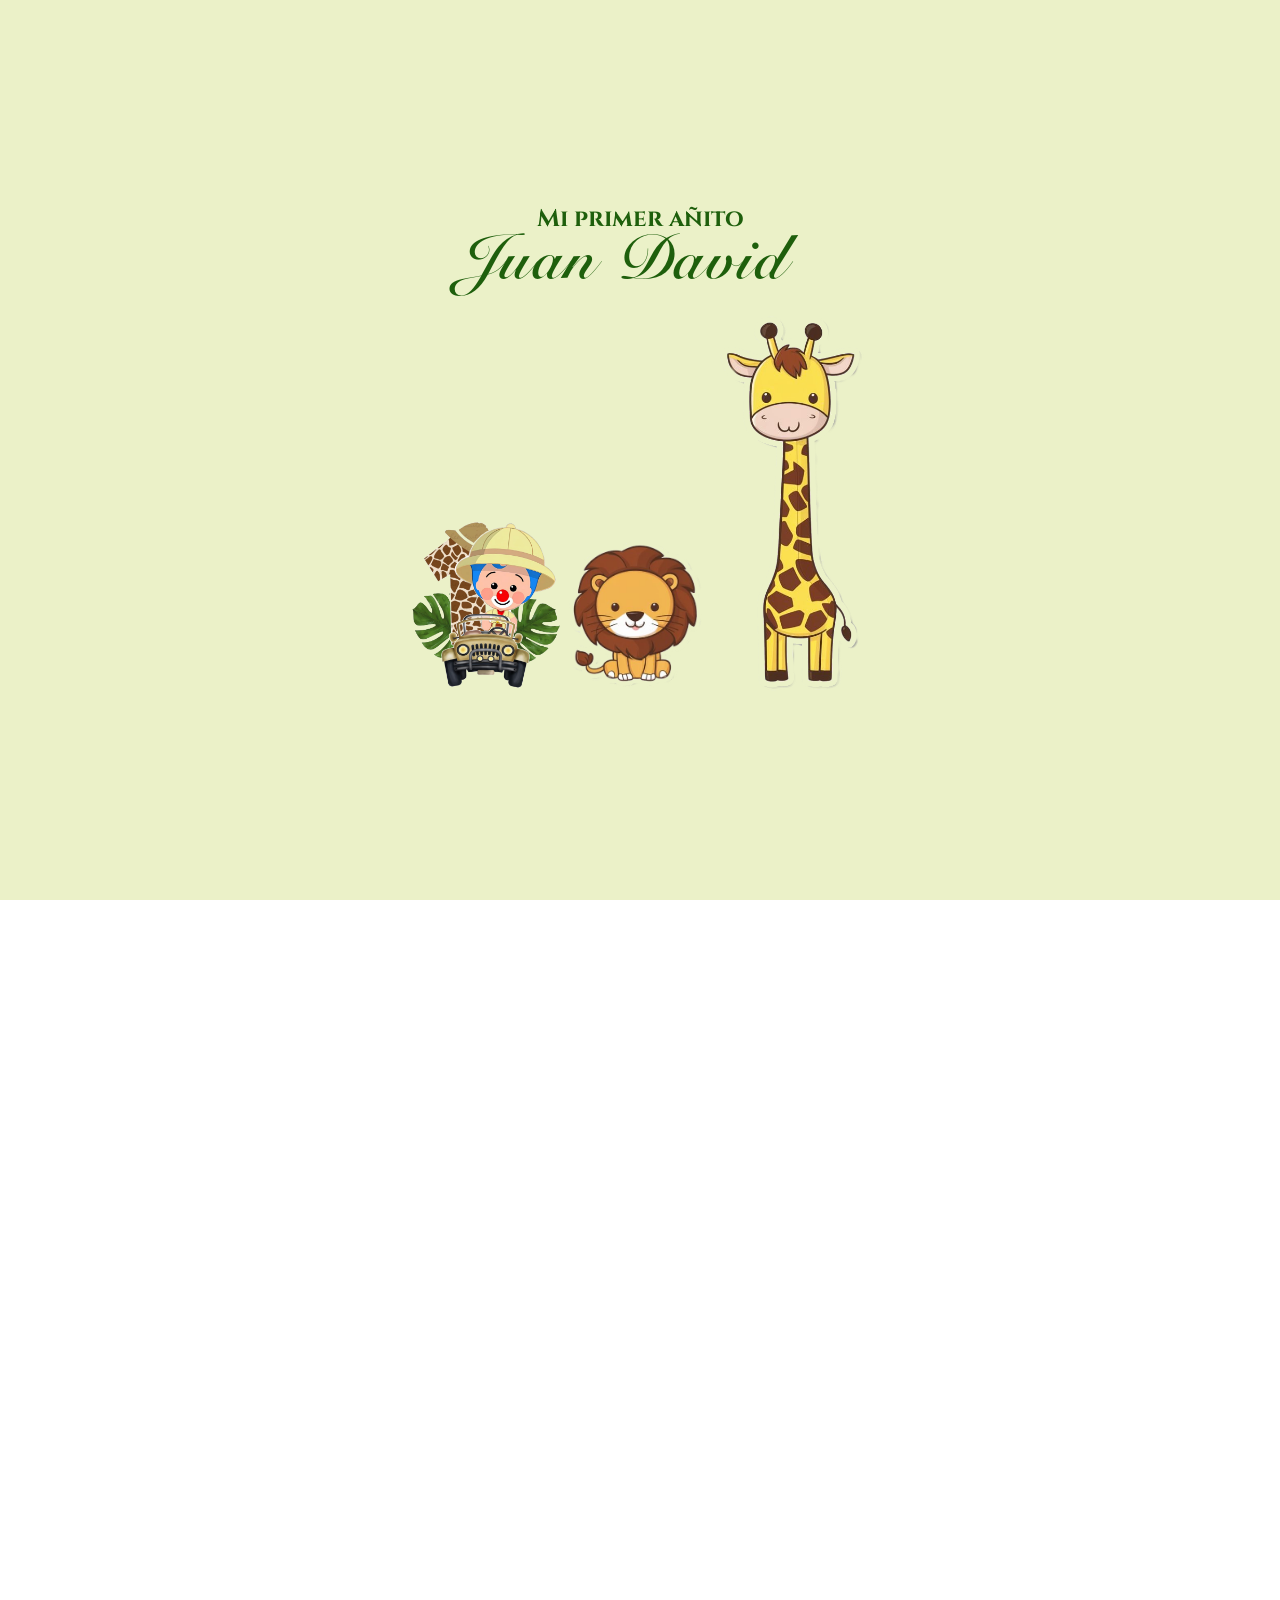
==== index.html @ 3edb8c0e "Personaliza invitacion para Juan David" ====
<!DOCTYPE html>
<html lang="es">

<head>
    <meta charset="UTF-8" />
    <meta name="viewport" content="width=device-width, initial-scale=1.0" />
    <title>Mi primer añito Juan David</title>
    <link rel="stylesheet" href="styles.css" />
    <link rel="icon" type="image/x-icon" href="favicon.ico" />

    <!-- Google Fonts -->
    <link
        href="https://fonts.googleapis.com/css2?family=Cinzel&family=Herr+Von+Muellerhoff&family=Roboto:wght@300;400&display=swap"
        rel="stylesheet" />

    <!-- Open Graph Meta -->
    <meta property="og:title" content="Mi primer añito Juan David">
    <meta property="og:description" content="¡Te invito a celebrar mi primer añito el sábado 12 de setiembre!">
    <meta property="og:image" content="./assets/1.jpg">
    <meta property="og:type" content="website">
</head>

<body>
    <style>
        /* Ocultar el contenido principal al cargar */
        #content {
            display: none;
        }

        /* Estilo del contenedor del loader */
        #loader {
            display: flex;
            flex-direction: column;
            justify-content: center;
            align-items: center;
            position: fixed;
            top: 0;
            left: 0;
            width: 100%;
            height: 100%;
            background-color: #ebf1c8;
            /* Cambia el color si es necesario */
            z-index: 9999;
        }

        .loader1 {
            margin-top: -120px;
        }
    </style>
    <div id="loader" style="text-align: center;">
        <div style="margin-bottom: 75px;">
            <h1 class="subtitle" style="color: rgb(30, 95, 12); margin-bottom: -18px;">Mi primer añito</h1>
            <h1 class="title" style="color: rgb(30, 95, 12);">Juan David</h1>
        </div>
        <div class="loader1">
            <img src="assets/1.png" alt="Cargando..." style="width: 150px; margin: auto; margin-top: 45px;" />
            <img src="assets/leon.png" alt="Cargando..." style="width: 150px; margin: auto; margin-top: 45px;" />
            <img src="assets/jirafa.png" alt="Cargando..." style="width: 150px; margin: auto; margin-top: 45px;" />
        </div>
    </div>
    <script>
        window.addEventListener('load', function () {
            // Mantén el loader visible durante un tiempo fijo
            setTimeout(function () {
                // Oculta el loader
                document.getElementById('loader').style.display = 'none';
                // Muestra el contenido principal
                document.getElementById('content').style.display = 'block';
            }, 3000); // 3000 milisegundos = 3 segundos
        });
    </script>
    <script>
        const createFireflies = (count, isBackground = false) => {
            const group = [];

            for (let i = 0; i < count; i++) {
                const el = document.createElement('div');
                el.classList.add('firefly');
                el.classList.add(isBackground ? 'background-firefly' : 'foreground-firefly');
                document.body.appendChild(el);

                group.push({
                    el,
                    x: Math.random() * window.innerWidth,
                    y: Math.random() * window.innerHeight,
                    dx: (Math.random() - 0.5) * (isBackground ? 0.3 : 0.7),
                    dy: (Math.random() - 0.5) * (isBackground ? 0.3 : 0.7),
                    scale: isBackground
                        ? Math.random() * 0.3 + 0.3
                        : Math.random() * 0.5 + 0.7,
                    opacity: isBackground
                        ? Math.random() * 0.3 + 0.2
                        : Math.random() * 0.5 + 0.5,
                    speedFactor: isBackground ? 0.5 : 1
                });
            }

            return group;
        };

        const backgroundFlies = createFireflies(30, true);
        const foregroundFlies = createFireflies(30, false);
        const fireflies = [...backgroundFlies, ...foregroundFlies];

        let scrollY = 0;
        window.addEventListener('scroll', () => {
            scrollY = window.scrollY;
        });

        window.addEventListener('touchstart', (e) => {
            const touchX = e.touches[0].clientX;
            const touchY = e.touches[0].clientY;

            fireflies.forEach(f => {
                const dx = f.x - touchX;
                const dy = f.y - touchY;
                const dist = Math.sqrt(dx * dx + dy * dy);
                if (dist < 150) {
                    f.dx += dx / dist * 0.5;
                    f.dy += dy / dist * 0.5;
                }
            });
        });

        function animate() {
            fireflies.forEach(f => {
                f.x += f.dx * f.speedFactor;
                f.y += f.dy * f.speedFactor + scrollY * 0.0005;

                // Rebote de bordes
                if (f.x < 0 || f.x > window.innerWidth) f.dx *= -1;
                if (f.y < 0 || f.y > window.innerHeight) f.dy *= -1;

                f.el.style.transform = `translate(${f.x}px, ${f.y}px) scale(${f.scale})`;
                f.el.style.opacity = `${f.opacity + Math.sin(Date.now() * 0.002 + f.x) * 0.2}`;
            });

            requestAnimationFrame(animate);
        }

        animate();
    </script>
    <div id="content">

        <section class="section">
            <h1 class="title reveal" id="jireh">Juan David</h1>
            <div class="main-animals-container show">
                <img src="assets/leon.png" alt="León" class="animal animal-leon" />
                <img src="assets/jirafa.png" alt="Jirafa" class="animal animal-jirafa" />
                <img src="assets/1.png" alt="Plin Plin en camioneta" class="main-image animal-main" id="BW" />
            </div>

            <div class="camino-container">
                <img src="assets/camino.png" alt="León" class="camino" />
            </div>

            <style>
                .main-animals-container {
                    position: relative;
                    width: 320px;
                    height: 270px;
                    margin: 0 auto 10px auto;
                    display: flex;
                    align-items: flex-end;
                    justify-content: center;
                    pointer-events: none;
                }

                .main-animals-container img {
                    position: absolute;
                    opacity: 0;
                    transition:
                        opacity 0.8s cubic-bezier(.4, 1.6, .6, 1),
                        transform 1.2s cubic-bezier(.4, 1.6, .6, 1);
                    will-change: opacity, transform;
                }

                .animal-leon {
                    left: 0;
                    bottom: 10px;
                    width: 120px;
                    z-index: 1;
                    transform: translateY(40px) scale(0.92) rotate(-7deg);
                    transition-delay: 0.1s;
                }

                .animal-jirafa {
                    right: 0;
                    bottom: 10px;
                    width: 120px;
                    z-index: 1;
                    transform: translateY(40px) scale(0.92) rotate(7deg);
                    transition-delay: 0.2s;
                }

                .animal-main {
                    left: 50%;
                    transform: translate(-50%, 40px) scale(0.98);
                    width: 160px;
                    z-index: 2;
                    transition-delay: 0.35s;
                }

                .main-animals-container.show .animal-leon,
                .main-animals-container.show .animal-jirafa,
                .main-animals-container.show .animal-main {
                    opacity: 1;
                    transform: translateY(0) scale(1) rotate(0);
                }

                /* Animaciones en bucle */
                .main-animals-container.show .animal-leon {
                    animation: leonPerseguir 4s ease-in-out infinite;
                }

                .main-animals-container.show .animal-jirafa {
                    animation: jirafaPerseguir 4s ease-in-out infinite;
                }

                .main-animals-container.show .animal-main {
                    animation: camionetaRebote 2.6s ease-in-out infinite;
                }

                /* Keyframes */
                @keyframes leonPerseguir {

                    0%,
                    100% {
                        transform: translate(0, 0) scale(1) rotate(0);
                    }

                    50% {
                        transform: translate(30px, 0) scale(1) rotate(0);
                    }
                }

                @keyframes jirafaPerseguir {

                    0%,
                    100% {
                        transform: translate(0, 0) scale(1) rotate(0);
                    }

                    50% {
                        transform: translate(-30px, 0) scale(1) rotate(0);
                    }
                }

                @keyframes camionetaRebote {

                    0%,
                    100% {
                        transform: translate(-50%, 0) scale(1);
                    }

                    50% {
                        transform: translate(-50%, -5px) scale(1.02);
                    }
                }
            </style>
            <p class="subtitle reveal-left"> ¡Mi primer añito!</p>
            <p class="subtitle reveal-left" style="padding-inline: 50px;">TU PRESENCIA ES ALTAMENTE APRECIADA EN ESTE MOMENTO TAN ESPECIAL.</p>
            <p class="subtitle reveal-left" style="margin-bottom: 0px;">Sábado 12 de setiembre de 2026.</p>
            <div id="countdown" class="countdown-timer subtitle reveal-left">
                <div class="countdown-circle">
                    <div class="countdown-segment">
                        <span id="days" class="countdown-number">00</span>
                        <span class="countdown-label">Días</span>
                    </div>
                    <div class="countdown-segment">
                        <span id="hours" class="countdown-number">00</span>
                        <span class="countdown-label">Horas</span>
                    </div>
                    <div class="countdown-segment">
                        <span id="minutes" class="countdown-number">00</span>
                        <span class="countdown-label">Min</span>
                    </div>
                    <div class="countdown-segment">
                        <span id="seconds" class="countdown-number">00</span>
                        <span class="countdown-label">Seg</span>
                    </div>
                </div>
            </div>
            <script>
                function updateCountdownElegant() {
                    const targetDate = new Date("2026-09-12T15:00:00-05:00").getTime();
                    const now = new Date().getTime();
                    const difference = targetDate - now;

                    if (difference <= 0) {
                        document.getElementById("countdown").innerHTML = "<span style='color:#b37e34;font-weight:bold;'>¡Ya comenzó la celebración!</span>";
                        return;
                    }

                    const days = Math.floor(difference / (1000 * 60 * 60 * 24));
                    const hours = Math.floor((difference % (1000 * 60 * 60 * 24)) / (1000 * 60 * 60));
                    const minutes = Math.floor((difference % (1000 * 60 * 60)) / (1000 * 60));
                    const seconds = Math.floor((difference % (1000 * 60)) / 1000);

                    document.getElementById("days").textContent = days.toString().padStart(2, '0');
                    document.getElementById("hours").textContent = hours.toString().padStart(2, '0');
                    document.getElementById("minutes").textContent = minutes.toString().padStart(2, '0');
                    document.getElementById("seconds").textContent = seconds.toString().padStart(2, '0');
                }
                updateCountdownElegant();
                setInterval(updateCountdownElegant, 1000);
            </script>
        </section>

        <div class="card">
            <h1 class="title reveal">Mi primer añito</h1>
            <p class="subtitle reveal-left" style="padding-inline: 30px;">“Hace un año nuestras vidas cambiaron para
                siempre. Llegaste pequeñito, pero llenaste nuestros corazones de un amor inmenso. Hoy celebramos tu
                primer año de vida y queremos que seas parte de este momento tan especial.”</p>
        </div>

        <div class="container">
            <img src="assets/1.jpg" alt="Juan David sonriendo después de su primer corte de cabello" class="caminoimg image-reveal" />
        </div>
        <div class="container">
            <img src="assets/2.jpg" alt="Juan David sonriendo" class="caminoimg reveal-left" />
        </div>
        <div class="container">
            <img src="assets/3.jpg" alt="Juan David sentado y sonriendo" class="caminoimg reveal-right" />
        </div>
        <div class="container">
            <img src="assets/4.jpg" alt="Juan David en el estadio" class="caminoimg image-reveal" />
        </div>

        <style>
            .container {
                position: relative;
                width: 80%;
                height: 450px;
                margin-block: 25px;
                overflow: hidden;
                border-radius: 25px;
                display: flex;
                flex-direction: column;
                margin-inline: auto;
            }

            .caminoimg {
                position: absolute;
                top: 0;
                left: 0;
                width: 100%;
                height: 100%;
                object-fit: cover;
            }
        </style>

        <img src="./assets/perlas.png" alt="Rosa decorativa" id="di" class="decorative-rose reveal" />
        <section class="section">
            <h1 class="title reveal">Mis papis</h1>
            <p class="subtitle reveal-left">Mami: Katherine<br><br>Papi: Adrian</p>
        </section>
        <img src="./assets/animales.png" alt="Rosa decorativa" class="decorative-rose reveal" />
        <section class="section">
            <h1 class="title reveal">Celebración</h1>
            <p class="subtitle reveal-left">03:00 PM</p>
            <p class="text">La celebración se llevará a cabo el sábado 12 de setiembre de 2026 a las 3:00 PM en
                Loma del Pilar 322, Santiago de Surco.
            </p>
        </section>
        <img src="./assets/lu.png" alt="Rosa decorativa" class="decorative-rose reveal" />
        <div class="subtitle reveal-left" style="text-align: center;">
            ¡LOS ESPERAMOS PARA CELEBRAR MI CUMPLEAÑOS!
        </div>

        <div class="header">
            <div class="text" style="text-align: center;">Confirma tu asistencia</div>
            <div class="svg-accept">
                <svg version="1.0" xmlns="http://www.w3.org/2000/svg" width="200px" height="200px"
                    viewBox="0 0 512.000000 512.000000" preserveAspectRatio="xMidYMid meet">

                    <g transform="translate(0.000000,512.000000) scale(0.100000,-0.100000)" fill="#ebe99b"
                        stroke="none">
                        <path d="M745 5102 c-62 -21 -114 -60 -150 -111 -55 -80 -55 -85 -55 -717 l0
            -583 -259 -187 c-147 -106 -264 -197 -270 -211 -8 -17 -11 -432 -11 -1436 0
            -1219 2 -1421 15 -1470 48 -185 187 -324 372 -372 86 -23 4260 -23 4346 0 185
            48 324 187 372 372 13 49 15 250 15 1464 0 942 -3 1416 -10 1436 -8 22 -70 73
            -270 217 l-259 187 -3 602 c-3 592 -3 603 -24 648 -28 60 -93 125 -153 153
            l-46 21 -1100 3 c-815 2 -1107 -1 -1128 -9 -37 -16 -57 -46 -57 -87 0 -41 13
            -68 43 -84 17 -10 256 -14 1114 -18 l1093 -5 27 -28 28 -27 2 -1003 3 -1002
            -611 -498 -610 -497 -157 113 c-86 63 -177 126 -202 140 -139 79 -341 79 -480
            0 -25 -14 -116 -77 -202 -140 l-157 -113 -610 497 -611 498 3 1002 2 1003 28
            27 27 28 308 5 c319 5 340 8 362 50 13 24 13 76 0 101 -25 46 -50 49 -372 49
            -261 -1 -310 -3 -353 -18z m-205 -1872 l0 -211 -99 81 c-55 45 -117 96 -137
            114 l-37 32 133 97 c73 53 134 97 136 97 2 0 4 -95 4 -210z m4189 106 l124
            -90 -37 -32 c-20 -18 -82 -69 -137 -114 l-99 -81 0 211 c0 166 3 210 13 204 6
            -4 68 -48 136 -98z m-3127 -1440 c103 -83 187 -153 187 -156 0 -4 -1542 -1123
            -1575 -1143 -12 -7 -14 187 -14 1217 l0 1225 608 -496 c334 -273 691 -564 794
            -647z m3316 -690 l-3 -616 -792 572 c-436 315 -792 575 -792 578 0 3 357 295
            792 650 l792 645 3 -607 c1 -333 1 -884 0 -1222z m-2241 744 c23 -10 430 -299
            904 -642 l861 -623 -517 -5 -517 -5 -29 -33 c-38 -42 -38 -82 0 -124 l29 -33
            664 -5 663 -5 73 -53 c39 -30 72 -59 72 -66 0 -26 -73 -96 -128 -123 l-57 -28
            -2135 0 -2135 0 -57 28 c-55 27 -128 97 -128 123 0 13 2129 1557 2188 1588 74
            38 169 40 249 6z" />
                        <path d="M2955 669 c-74 -43 -73 -140 4 -179 72 -37 159 47 127 123 -7 18 -20
            38 -29 45 -22 18 -78 24 -102 11z" />
                        <path d="M1735 5111 c-60 -25 -79 -110 -35 -156 61 -65 170 -23 170 65 0 70
            -70 117 -135 91z" />
                        <path d="M2390 4565 c-413 -75 -729 -385 -814 -797 -21 -100 -21 -286 0 -386
            62 -301 250 -554 513 -690 120 -62 195 -88 313 -107 117 -19 199 -19 316 0
            415 68 740 381 826 797 21 100 21 286 0 386 -51 248 -179 453 -380 609 -62 48
            -205 122 -291 152 -145 49 -333 63 -483 36z m312 -199 c307 -60 535 -266 630
            -566 20 -65 23 -96 23 -225 0 -168 -15 -236 -80 -366 -147 -292 -483 -473
            -803 -432 -330 43 -583 255 -684 573 -20 65 -23 96 -23 225 0 129 3 160 23
            225 109 345 411 575 764 579 42 1 109 -5 150 -13z" />
                        <path d="M2955 3949 c-19 -6 -113 -93 -282 -261 l-253 -253 -112 112 c-62 62
            -124 116 -139 121 -61 23 -129 -27 -129 -95 0 -33 13 -50 168 -205 167 -167
            167 -168 212 -168 l45 0 307 308 c290 289 308 309 308 343 0 66 -62 115 -125
            98z" />
                    </g>
                </svg>
            </div>
            <div class="divider1"></div>
        </div>
        <div class="personal" style="margin-top: 50px;">
            <div class="section-title title" id="passes-title" style="margin-bottom: 25px;">Pase</div>
            <h1 class="footer subtitle" id="name"
                style="text-align: center; font-size:30px; font-weight: bold; margin-block: 5px;"></h1>
            <div class="footer subtitle reveal-left" style="margin-bottom: 5px;">
                Tenemos Reservado <br>
            </div>
            <p id="passnumbers" class="subtitle reveal-left">1</p>
            <div class="footer text" id="places-text" style="margin-top:10px">
                Lugar
            </div>
        </div>
        <script>
            document.addEventListener('DOMContentLoaded', function () {
                // Obtener información de la URL
                const urlParams = window.location.search;

                if (urlParams) {
                    // Quitar el '?' del inicio
                    const paramsString = urlParams.substring(1);

                    // Decodificar los parámetros de la URL
                    const decodedParams = decodeURIComponent(paramsString);

                    // Dividir por guiones
                    const parts = decodedParams.split('-');

                    // Si hay suficientes partes (nombre, apellido, número)
                    if (parts.length >= 3) {
                        const firstName = parts[0];
                        const lastName = parts[1];
                        const numPasses = parts[2];

                        // Actualizar el contenido de la página
                        document.getElementById('name').textContent = `${firstName} ${lastName}`;
                        document.getElementById('passnumbers').textContent = numPasses;

                        // Cambiar singular/plural según el número
                        if (numPasses === "1") {
                            document.getElementById('passes-title').textContent = "Pase";
                            document.getElementById('places-text').textContent = "Lugar";
                        } else {
                            document.getElementById('passes-title').textContent = "Pases";
                            document.getElementById('places-text').textContent = "Lugares";
                        }
                    }
                }
            });
        </script>
        <style>
            #passnumbers {
                border: 3px solid #ebe99b;
                text-align: center;
                padding-inline: 50px;
                font-size: 80px;
                margin: 15px;
            }

            .personal {
                display: flex;
                justify-items: center;
                align-items: center;
                flex-direction: column;
            }
        </style>
    </div>
    <img src="./assets/lagarto.png" alt="Rosa decorativa" class="decorative-rose reveal" />

    <div class="totens">
        <section class="section">
            <h1 class="title reveal">Regalos</h1>
            <div><svg width="100px" height="200px" viewBox="0 0 24 24" fill="none" xmlns="http://www.w3.org/2000/svg">
                    <g id="SVGRepo_bgCarrier" stroke-width="0"></g>
                    <g id="SVGRepo_tracerCarrier" stroke-linecap="round" stroke-linejoin="round"></g>
                    <g id="SVGRepo_iconCarrier">
                        <path
                            d="M12 7V20M12 7H8.46429C7.94332 7 7.4437 6.78929 7.07533 6.41421C6.70695 6.03914 6.5 5.53043 6.5 5C6.5 4.46957 6.70695 3.96086 7.07533 3.58579C7.4437 3.21071 7.94332 3 8.46429 3C11.2143 3 12 7 12 7ZM12 7H15.5357C16.0567 7 16.5563 6.78929 16.9247 6.41421C17.293 6.03914 17.5 5.53043 17.5 5C17.5 4.46957 17.293 3.96086 16.9247 3.58579C16.5563 3.21071 16.0567 3 15.5357 3C12.7857 3 12 7 12 7ZM5 12H19V17.8C19 18.9201 19 19.4802 18.782 19.908C18.5903 20.2843 18.2843 20.5903 17.908 20.782C17.4802 21 16.9201 21 15.8 21H8.2C7.07989 21 6.51984 21 6.09202 20.782C5.71569 20.5903 5.40973 20.2843 5.21799 19.908C5 19.4802 5 18.9201 5 17.8V12ZM4.6 12H19.4C19.9601 12 20.2401 12 20.454 11.891C20.6422 11.7951 20.7951 11.6422 20.891 11.454C21 11.2401 21 10.9601 21 10.4V8.6C21 8.03995 21 7.75992 20.891 7.54601C20.7951 7.35785 20.6422 7.20487 20.454 7.10899C20.2401 7 19.9601 7 19.4 7H4.6C4.03995 7 3.75992 7 3.54601 7.10899C3.35785 7.20487 3.20487 7.35785 3.10899 7.54601C3 7.75992 3 8.03995 3 8.6V10.4C3 10.9601 3 11.2401 3.10899 11.454C3.20487 11.6422 3.35785 11.7951 3.54601 11.891C3.75992 12 4.03995 12 4.6 12Z"
                            stroke="#ebe99b" stroke-width="2" stroke-linecap="round" stroke-linejoin="round"></path>
                    </g>
                </svg>
            </div>
            <p class="text">Aprecio cada gesto de cariño en este día tan especial. Si desean hacerme un regalo, pueden
                elegir el detalle que prefieran. Todo será
                recibido con mucha
                alegría y gratitud.
            </p>
            <!-- <img src="./assets/qr.jpeg" alt="Rosa decorativa" class="qr decorative-rose reveal" /> -->
        </section>
        <div class="toten2">
            <svg class="anim-fiesta" xmlns="http://www.w3.org/2000/svg" viewBox="0 0 130 130" width="130" height="130"
                preserveAspectRatio="xMidYMid meet">
                <defs>
                    <clipPath id="__lottie_element_36">
                        <rect width="130" height="130" x="0" y="0"></rect>
                    </clipPath>
                </defs>
                <g clip-path="url(#__lottie_element_36)">
                    <g transform="matrix(1,0,0,1,4.901298522949219,11.877037048339844)" opacity="0.7761166198485527"
                        style="display: block;">
                        <g opacity="1" transform="matrix(1,0,0,1,75.55999755859375,23.030000686645508)">
                            <path stroke-linecap="round" stroke-linejoin="miter" fill-opacity="0" stroke-miterlimit="10"
                                stroke="#cc8e30" stroke-opacity="1" stroke-width="3.531"
                                d=" M9.35200023651123,-2.2809998989105225 C9.166999816894531,-2.8489999771118164 8.673999786376953,-3.26200008392334 8.083000183105469,-3.3480000495910645 C8.083000183105469,-3.3480000495910645 3.4709999561309814,-4.019999980926514 3.4709999561309814,-4.019999980926514 C3.4709999561309814,-4.019999980926514 1.4149999618530273,-8.197999954223633 1.4149999618530273,-8.197999954223633 C0.9570000171661377,-8.97700023651123 -0.04600000008940697,-9.236000061035156 -0.824999988079071,-8.777000427246094 C-1.0640000104904175,-8.63599967956543 -1.2630000114440918,-8.437999725341797 -1.4049999713897705,-8.197999954223633 C-1.4049999713897705,-8.197999954223633 -3.4709999561309814,-4.019999980926514 -3.4709999561309814,-4.019999980926514 C-3.4709999561309814,-4.019999980926514 -8.083000183105469,-3.3480000495910645 -8.083000183105469,-3.3480000495910645 C-8.942000389099121,-3.2239999771118164 -9.536999702453613,-2.427999973297119 -9.413000106811523,-1.5700000524520874 C-9.36299991607666,-1.2280000448226929 -9.204000473022461,-0.9120000004768372 -8.956999778747559,-0.6700000166893005 C-8.956999778747559,-0.6700000166893005 -5.619999885559082,2.5829999446868896 -5.619999885559082,2.5829999446868896 C-5.619999885559082,2.5829999446868896 -6.406000137329102,7.176000118255615 -6.406000137329102,7.176000118255615 C-6.557000160217285,8.029999732971191 -5.986999988555908,8.845000267028809 -5.131999969482422,8.996000289916992 C-4.788000106811523,9.057000160217285 -4.433000087738037,9.001999855041504 -4.125,8.83899974822998 C-4.125,8.83899974822998 0.0010000000474974513,6.663000106811523 0.0010000000474974513,6.663000106811523 C0.0010000000474974513,6.663000106811523 4.125999927520752,8.833000183105469 4.125999927520752,8.833000183105469 C4.894000053405762,9.237000465393066 5.8429999351501465,8.940999984741211 6.247000217437744,8.17300033569336 C6.4079999923706055,7.867000102996826 6.464000225067139,7.515999794006348 6.406000137329102,7.176000118255615 C6.406000137329102,7.176000118255615 5.619999885559082,2.5829999446868896 5.619999885559082,2.5829999446868896 C5.619999885559082,2.5829999446868896 8.956000328063965,-0.6700000166893005 8.956000328063965,-0.6700000166893005 C9.383999824523926,-1.0889999866485596 9.538000106811523,-1.7130000591278076 9.35200023651123,-2.2809998989105225z">
                            </path>
                        </g>
                    </g>
                    <g transform="matrix(1,0,0,1,-12.5,-20)" opacity="1" style="display: block;">
                        <g opacity="1" transform="matrix(1,0,0,1,56.909000396728516,38.75400161743164)">
                            <path stroke-linecap="round" stroke-linejoin="miter" fill-opacity="0" stroke-miterlimit="10"
                                stroke="#cc8e30" stroke-opacity="1" stroke-width="3.531"
                                d=" M5.057000160217285,0 C5.057000160217285,2.7929999828338623 2.7929999828338623,5.057000160217285 0,5.057000160217285 C-2.7929999828338623,5.057000160217285 -5.057000160217285,2.7929999828338623 -5.057000160217285,0 C-5.057000160217285,-2.7920000553131104 -2.7929999828338623,-5.057000160217285 0,-5.057000160217285 C2.7929999828338623,-5.057000160217285 5.057000160217285,-2.7920000553131104 5.057000160217285,0z">
                            </path>
                        </g>
                    </g>
                    <g transform="matrix(1,0,0,1,1.6558074951171875,2.271503448486328)" opacity="0.4720528386105976"
                        style="display: block;">
                        <g opacity="1" transform="matrix(1,0,0,1,98.23699951171875,85.31300354003906)">
                            <path stroke-linecap="round" stroke-linejoin="miter" fill-opacity="0" stroke-miterlimit="10"
                                stroke="#cc8e30" stroke-opacity="1" stroke-width="3.531"
                                d=" M5.057000160217285,0 C5.057000160217285,2.7929999828338623 2.7929999828338623,5.057000160217285 0,5.057000160217285 C-2.7929999828338623,5.057000160217285 -5.057000160217285,2.7929999828338623 -5.057000160217285,0 C-5.057000160217285,-2.7929999828338623 -2.7929999828338623,-5.057000160217285 0,-5.057000160217285 C2.7929999828338623,-5.057000160217285 5.057000160217285,-2.7929999828338623 5.057000160217285,0z">
                            </path>
                        </g>
                    </g>
                    <g transform="matrix(1,0,0,1,9.500003814697266,4.5)" opacity="0.7761166198485527"
                        style="display: block;">
                        <g opacity="1" transform="matrix(1,0,0,1,85.64399719238281,46.60100173950195)">
                            <path stroke-linecap="round" stroke-linejoin="miter" fill-opacity="0" stroke-miterlimit="10"
                                stroke="#cc8e30" stroke-opacity="1" stroke-width="3.531"
                                d=" M-0.9639999866485596,-0.871999979019165 C-0.9639999866485596,-0.871999979019165 0.9639999866485596,0.871999979019165 0.9639999866485596,0.871999979019165">
                            </path>
                        </g>
                        <g opacity="1" transform="matrix(1,0,0,1,91.30599975585938,43.941001892089844)">
                            <path stroke-linecap="round" stroke-linejoin="miter" fill-opacity="0" stroke-miterlimit="10"
                                stroke="#cc8e30" stroke-opacity="1" stroke-width="3.531"
                                d=" M-0.04399999976158142,-1.7879999876022339 C-0.04399999976158142,-1.7879999876022339 0.04399999976158142,1.7879999876022339 0.04399999976158142,1.7879999876022339">
                            </path>
                        </g>
                        <g opacity="1" transform="matrix(1,0,0,1,0,0)">
                            <path stroke-linecap="round" stroke-linejoin="miter" fill-opacity="0" stroke-miterlimit="10"
                                stroke="#cc8e30" stroke-opacity="1" stroke-width="3.531"
                                d=" M91.3479995727539,58.45899963378906 C91.3479995727539,58.45899963378906 91.3479995727539,61.78499984741211 91.3479995727539,61.78499984741211">
                            </path>
                        </g>
                        <g opacity="1" transform="matrix(1,0,0,1,96.86199951171875,57.849998474121094)">
                            <path stroke-linecap="round" stroke-linejoin="miter" fill-opacity="0" stroke-miterlimit="10"
                                stroke="#cc8e30" stroke-opacity="1" stroke-width="3.531"
                                d=" M-1.1540000438690186,-1.1349999904632568 C-1.1540000438690186,-1.1349999904632568 1.1540000438690186,1.1349999904632568 1.1540000438690186,1.1349999904632568">
                            </path>
                        </g>
                        <g opacity="1" transform="matrix(1,0,0,1,0,0)">
                            <path stroke-linecap="round" stroke-linejoin="miter" fill-opacity="0" stroke-miterlimit="10"
                                stroke="#cc8e30" stroke-opacity="1" stroke-width="3.531"
                                d=" M97.88800048828125,52.356998443603516 C97.88800048828125,52.356998443603516 100.50399780273438,52.356998443603516 100.50399780273438,52.356998443603516">
                            </path>
                        </g>
                        <g opacity="1" transform="matrix(1,0,0,1,96.9729995727539,46.66899871826172)">
                            <path stroke-linecap="round" stroke-linejoin="miter" fill-opacity="0" stroke-miterlimit="10"
                                stroke="#cc8e30" stroke-opacity="1" stroke-width="3.531"
                                d=" M-1.003000020980835,0.9779999852180481 C-1.003000020980835,0.9779999852180481 1.003000020980835,-0.9779999852180481 1.003000020980835,-0.9779999852180481">
                            </path>
                        </g>
                    </g>
                    <g transform="matrix(1,0,0,1,9.500003814697266,4.5)" opacity="1" style="display: block;">
                        <g opacity="1" transform="matrix(1,0,0,1,69.16699981689453,74.1520004272461)">
                            <path stroke-linecap="round" stroke-linejoin="miter" fill-opacity="0" stroke-miterlimit="10"
                                stroke="#cc8e30" stroke-opacity="1" stroke-width="3.531"
                                d="  M-17.038000106811523,2.071000099182129 C-17.038000106811523,2.071000099182129 2.2160000801086426,-4.184999942779541 13.038000106811523,2.184999942779541">
                            </path>
                        </g>
                    </g>
                    <g transform="matrix(1,0,0,1,9.500003814697266,4.5)" opacity="1" style="display: block;">
                        <g opacity="1" transform="matrix(1,0,0,1,72.7030029296875,60.55099868774414)">
                            <path stroke-linecap="round" stroke-linejoin="miter" fill-opacity="0" stroke-miterlimit="10"
                                stroke="#cc8e30" stroke-opacity="1" stroke-width="3.531"
                                d=" M-17.339000701904297,8.194999694824219 C-17.339000701904297,8.194999694824219 17.339000701904297,-8.194999694824219 17.339000701904297,-8.194999694824219">
                            </path>
                        </g>
                    </g>
                    <g transform="matrix(1,0,0,1,9.500003814697266,4.5)" opacity="1" style="display: block;">
                        <g opacity="1"
                            transform="matrix(-0.9933285713195801,0.11531856656074524,-0.11531856656074524,-0.9933285713195801,53.858001708984375,59.505001068115234)">
                            <path stroke-linecap="round" stroke-linejoin="miter" fill-opacity="0" stroke-miterlimit="10"
                                stroke="#cc8e30" stroke-opacity="1" stroke-width="3.531"
                                d=" M8.631999969482422,-7.672999858856201 C8.631999969482422,-7.672999858856201 -6.659999847412109,5.920000076293945 -8.460000038146973,7.519999980926514">
                            </path>
                        </g>
                    </g>
                    <g transform="matrix(1,0,0,1,9.500003814697266,4.5)" opacity="1" style="display: block;">
                        <g opacity="1" transform="matrix(1,0,0,1,43.04600143432617,48.16999816894531)">
                            <path stroke-linecap="round" stroke-linejoin="miter" fill-opacity="0" stroke-miterlimit="10"
                                stroke="#cc8e30" stroke-opacity="1" stroke-width="3.531"
                                d=" M-0.4359999895095825,-17.263999938964844 C-0.4359999895095825,-17.263999938964844 4.620999813079834,-2.7899999618530273 -4.620999813079834,17.263999938964844">
                            </path>
                        </g>
                    </g>
                    <g transform="matrix(0.9204199910163879,0,0,0.8299999833106995,8.79580020904541,24.540000915527344)"
                        opacity="1" style="display: block;">
                        <g opacity="1" transform="matrix(1,0,0,1,47.23099899291992,67.61399841308594)">
                            <path stroke-linecap="round" stroke-linejoin="miter" fill-opacity="0" stroke-miterlimit="10"
                                stroke="#cc8e30" stroke-opacity="1" stroke-width="3.531"
                                d=" M-15.63599967956543,-22.611000061035156 C-15.63599967956543,-22.611000061035156 -27.988000869750977,-24.674999237060547 -21.011999130249023,-10.725000381469727 C-21.011999130249023,-10.725000381469727 -8.109000205993652,18.570999145507812 17.177000045776367,23.628000259399414 C17.177000045776367,23.628000259399414 27.988000869750977,24.674999237060547 21.542999267578125,11.519000053405762">
                            </path>
                        </g>
                        <g opacity="1" transform="matrix(1,0,0,1,33.63600158691406,79.23300170898438)">
                            <path stroke-linecap="round" stroke-linejoin="miter" fill-opacity="0" stroke-miterlimit="10"
                                stroke="#cc8e30" stroke-opacity="1" stroke-width="3.531"
                                d=" M-15.468999862670898,-18.809999465942383 C-15.468999862670898,-18.809999465942383 -12.083000183105469,10.090999603271484 15.468999862670898,18.809999465942383">
                            </path>
                        </g>
                        <g opacity="1" transform="matrix(1,0,0,1,20.20199966430664,92.8290023803711)">
                            <path stroke-linecap="round" stroke-linejoin="miter" fill-opacity="0" stroke-miterlimit="10"
                                stroke="#cc8e30" stroke-opacity="1" stroke-width="3.531"
                                d=" M-4.409999847412109,-13.758999824523926 C-4.409999847412109,-13.758999824523926 -6.888000011444092,7.829999923706055 6.888000011444092,13.758999824523926">
                            </path>
                        </g>
                        <g opacity="1" transform="matrix(1,0,0,1,37.63999938964844,102.40299987792969)">
                            <path stroke-linecap="round" stroke-linejoin="miter" fill-opacity="0" stroke-miterlimit="10"
                                stroke="rgb(175,133,102)" stroke-opacity="1" stroke-width="10"
                                d=" M-26.767000198364258,-2.0920000076293945 C-26.767000198364258,-2.0920000076293945 -29.382999420166016,11.16100025177002 -29.382999420166016,11.16100025177002 C-29.382999420166016,11.16100025177002 29.382999420166016,-11.16100025177002 29.382999420166016,-11.16100025177002">
                            </path>
                        </g>
                    </g>
                </g>
            </svg>
            <p class="subtitle reveal-left">Confirmar<br>Asistencia</p>
        </div>
        <div class="toten2a"><a target="_blank" class="b2"
                href="https://api.whatsapp.com/send?phone=51983466060&amp;text=Hola,%20confirmo%20mi%20asistencia%20al%20primer%20a%C3%B1ito%20de%20Juan%20David%20el%20s%C3%A1bado%2012%20de%20setiembre.%20Mi%20nombre%20y%20apellido%20es:%20">Confirmar</a>
        </div>
    </div>
    <div class="totens">
        <div class="toten3"><svg version="1.0" xmlns="http://www.w3.org/2000/svg" width="80px" height="80px"
                viewBox="0 0 1280.000000 1280.000000" preserveAspectRatio="xMidYMid meet">
                <metadata>
                    Created by potrace 1.15, written by Peter Selinger 2001-2017
                </metadata>
                <g transform="translate(0.000000,1280.000000) scale(0.100000,-0.100000)" fill="#ebe99b" stroke="none">
                    <path d="M6335 12360 c-516 -49 -1002 -220 -1425 -502 -175 -116 -281 -200
       -419 -333 -193 -185 -350 -375 -478 -579 -474 -754 -590 -1678 -313 -2516 26
       -80 241 -676 478 -1325 1892 -5186 2434 -6670 2436 -6672 2 -2 204 547 449
       1219 245 673 890 2440 1433 3928 542 1488 1004 2757 1026 2820 328 963 133
       2036 -516 2840 -100 125 -313 336 -446 443 -441 355 -936 572 -1505 658 -157
       23 -560 34 -720 19z m498 -1415 c381 -67 721 -314 901 -654 158 -301 190 -666
       85 -986 -153 -465 -564 -804 -1051 -865 -295 -37 -607 38 -861 207 -95 63
       -249 213 -320 310 -238 331 -301 753 -172 1140 65 195 159 347 305 493 184
       185 418 308 673 355 102 18 333 18 440 0z" />
                </g>
            </svg>
            <p class="vendimiatext subtitle reveal-left">Ubicación</p>
        </div>
        <div class="toten3a"><a class="b2" href="https://www.google.com/maps/search/?api=1&amp;query=Loma%20del%20Pilar%20322%2C%20Santiago%20de%20Surco%2C%20Per%C3%BA" target="_blank">¿Cómo
                llegar?</a>
        </div>
        <img src="./assets/rana.png" alt="Rosa decorativa" id="rana" class="decorative-rose reveal"
            style="margin-top: 25px;" />
    </div>
    <div id="ron"> Desarrollado con <span class="heartfooter">♡</div>
    <footer>
        <div class="footergitfclick">
            <p>
                por <a href="https://www.facebook.com/giftclickbo" target="_blank" id="footerlink">
                    <svg xmlns="http://www.w3.org/2000/svg" width="933" height="533" fill="none" viewBox="0 0 933 533"
                        id="svggiftclick">
                        <path fill="#80310a"
                            d="M369.803 254.18H157.219A17.254 17.254 0 0 1 140 236.959v-12.18a17.255 17.255 0 0 1 17.219-17.221h212.584a17.255 17.255 0 0 1 17.219 17.221v12.18a17.254 17.254 0 0 1-17.219 17.221Zm-212.602-35.253a5.886 5.886 0 0 0-5.886 5.887v12.145a5.888 5.888 0 0 0 5.886 5.887h212.602a5.886 5.886 0 0 0 5.887-5.887v-12.18a5.888 5.888 0 0 0-5.887-5.887l-212.602.035Z" />
                        <path fill="#80310a"
                            d="M258.629 216.847c-1.235 0-2.461-.203-3.63-.599-23.652-8.003-52.627-21.575-56.275-40.77-1.762-9.183 2.379-18.067 12.231-26.44 9.852-8.372 19.281-10.928 28.023-7.667 18.294 6.804 26.789 37.738 30.702 62.503a11.234 11.234 0 0 1-6.354 11.925 11.225 11.225 0 0 1-4.679 1.048h-.018Zm-.158-11.21 5.604-.899-5.604.899ZM231.593 151.4c-3.877 0-8.336 2.116-13.306 6.311-6.521 5.517-9.341 10.769-8.424 15.634 1.956 10.294 20.567 22.58 48.572 32.08-4.653-29.312-13.606-49.777-23.405-53.425a9.799 9.799 0 0 0-3.437-.6Z" />
                        <path fill="#80310a"
                            d="M270.014 216.847a11.225 11.225 0 0 1-11.032-12.973c3.895-24.677 12.337-55.682 30.701-62.503 8.812-3.243 18.171-.67 28.023 7.668 9.852 8.337 13.976 17.238 12.231 26.439-3.648 19.195-32.622 32.767-56.274 40.77a11.319 11.319 0 0 1-3.649.599Zm27.054-65.447a9.803 9.803 0 0 0-3.437.6c-9.799 3.648-18.77 24.095-23.405 53.425 28.023-9.5 46.616-21.786 48.573-32.08.916-4.865-1.904-10.117-8.425-15.634-4.97-4.195-9.429-6.311-13.306-6.311ZM406.021 348.005c0-8.813.635-15.441 2.009-19.671 3.702-11.422 13.324-17.45 26.437-17.45 12.795 0 22.101 6.134 25.59 15.335.318.74.212 1.269-.423 1.586l-11.314 4.759c-.741.212-1.269 0-1.481-.529a13.48 13.48 0 0 0-12.337-7.403c-6.027 0-9.834 2.644-11.526 8.038-.74 2.327-1.163 7.403-1.163 15.335 0 7.932.423 13.114 1.163 15.44 1.692 5.288 5.604 7.932 11.738 7.932 5.498 0 10.151-2.749 11.526-7.403a26.44 26.44 0 0 0 .846-7.05.56.56 0 0 0-.635-.635h-9.728c-.74 0-1.058-.317-1.058-1.058v-10.152c0-.741.318-1.058 1.058-1.058h24.674c.74 0 1.057.317 1.057 1.058v5.922c.193 5.45-.4 10.9-1.762 16.181-3.525 11.422-13.43 17.979-26.225 17.979-13.113 0-22.735-6.028-26.437-17.45-1.374-4.266-2.009-10.893-2.009-19.706ZM475.179 324.632c-.74 0-1.057-.317-1.057-1.057v-10.471c0-.74.317-1.057 1.057-1.057h12.69c.74 0 1.057.317 1.057 1.057v10.471c0 .74-.317 1.057-1.057 1.057h-12.69Zm0 59.33c-.74 0-1.057-.317-1.057-1.057v-49.001c0-.741.317-1.058 1.057-1.058h12.69c.74 0 1.057.317 1.057 1.058v49.071c0 .74-.317 1.058-1.057 1.058l-12.69-.071ZM505.211 383.962c-.74 0-1.058-.317-1.058-1.057v-38.602a.556.556 0 0 0-.16-.474.558.558 0 0 0-.474-.16h-3.172c-.741 0-1.058-.318-1.058-1.058v-8.813c0-.741.317-1.058 1.058-1.058h3.172a.57.57 0 0 0 .474-.16.558.558 0 0 0 .16-.474v-2.433c0-12.338 5.711-17.626 17.977-17.626h5.816c.741 0 1.058.317 1.058 1.057v9.942c0 .74-.317 1.057-1.058 1.057h-3.278c-4.653 0-5.816 1.164-5.816 5.5v2.538a.57.57 0 0 0 .16.474.562.562 0 0 0 .475.16h8.354c.74 0 1.057.318 1.057 1.058v8.813c0 .74-.317 1.058-1.057 1.058h-8.354a.57.57 0 0 0-.475.16.556.556 0 0 0-.16.474v38.602c0 .74-.317 1.058-1.057 1.058l-12.584-.036ZM555.44 384.597c-11.738 0-16.285-5.182-16.285-17.027v-23.267a.556.556 0 0 0-.16-.474.558.558 0 0 0-.474-.16h-3.173c-.74 0-1.057-.318-1.057-1.058v-8.813c0-.741.317-1.058 1.057-1.058h3.173a.558.558 0 0 0 .61-.378.557.557 0 0 0 .024-.256v-13.749c0-.74.318-1.057 1.058-1.057h12.584c.74 0 1.057.317 1.057 1.057v13.749a.57.57 0 0 0 .378.61.57.57 0 0 0 .256.024h6.557c.74 0 1.057.317 1.057 1.058v8.813c0 .74-.317 1.058-1.057 1.058h-6.557a.557.557 0 0 0-.474.16.57.57 0 0 0-.16.474v22.632c0 3.808 1.269 5.077 4.653 5.077h2.538c.74 0 1.057.317 1.057 1.057v10.47c0 .741-.317 1.058-1.057 1.058h-5.605ZM571.408 348.004c0-8.989.634-15.546 2.009-19.388 3.807-11.528 12.901-17.627 25.59-17.627 12.161 0 20.938 5.817 25.062 15.97.317.634.212 1.057-.529 1.269l-11.526 5.182a.951.951 0 0 1-1.48-.529c-2.327-5.393-6.134-8.143-11.421-8.143a10.397 10.397 0 0 0-10.786 7.932c-.74 2.432-1.163 7.509-1.163 15.44 0 7.932.423 13.008 1.163 15.441a10.4 10.4 0 0 0 10.786 7.932c5.287 0 9.094-2.75 11.421-8.144a.95.95 0 0 1 1.48-.528l11.526 5.182c.741.211.846.634.529 1.269-4.124 10.153-12.901 15.969-25.062 15.969-12.689 0-21.783-6.134-25.59-17.626-1.375-4.054-2.009-10.611-2.009-19.601ZM649.554 384.597c-11.315 0-15.862-4.865-15.862-16.287v-55.206c0-.74.317-1.057 1.058-1.057h12.689c.74 0 1.058.317 1.058 1.057v54.043c0 3.278 1.48 4.865 4.441 4.865h2.221c.74 0 1.057.317 1.057 1.057v10.47c0 .741-.317 1.058-1.057 1.058h-5.605ZM667.108 324.632c-.74 0-1.058-.317-1.058-1.057v-10.471c0-.74.318-1.057 1.058-1.057h12.689c.741 0 1.058.317 1.058 1.057v10.471c0 .74-.317 1.057-1.058 1.057h-12.689Zm0 59.33c-.74 0-1.058-.317-1.058-1.057v-49.001c0-.741.318-1.058 1.058-1.058h12.689c.741 0 1.058.317 1.058 1.058v49.071c0 .74-.317 1.058-1.058 1.058l-12.689-.071ZM693.227 370.637a48.211 48.211 0 0 1 0-24.536c2.961-9.412 11.103-14.489 22.101-14.489a22.704 22.704 0 0 1 19.387 9.624 1.054 1.054 0 0 1 .208.785 1.048 1.048 0 0 1-.42.696l-9.2 6.028a1.061 1.061 0 0 1-1.265.104 1.063 1.063 0 0 1-.321-.316 9.682 9.682 0 0 0-8.142-4.441 7.454 7.454 0 0 0-7.931 5.499 40.933 40.933 0 0 0 0 17.626 7.453 7.453 0 0 0 7.931 5.464 9.676 9.676 0 0 0 8.142-4.442 1.06 1.06 0 0 1 1.586-.211l9.2 6.028a1.048 1.048 0 0 1 .42.696 1.045 1.045 0 0 1-.208.785 22.704 22.704 0 0 1-19.387 9.624c-10.998-.036-19.14-5.112-22.101-14.524ZM778.141 383.962a1.751 1.751 0 0 1-.948-.296 1.751 1.751 0 0 1-.638-.761l-11.421-20.623-5.287 6.557v14.101c0 .74-.317 1.058-1.058 1.058H746.1c-.74 0-1.058-.318-1.058-1.058v-69.8c0-.741.318-1.058 1.058-1.058h12.689c.741 0 1.058.317 1.058 1.058v38.778l14.699-18.085a2.548 2.548 0 0 1 2.009-1.058h13.535a.619.619 0 0 1 .423 1.058l-15.65 18.085 17.871 30.987c.211.423.106 1.057-.529 1.057h-14.064ZM359.564 242.828H168.639a21.874 21.874 0 0 0-21.854 21.857v106.234a21.868 21.868 0 0 0 21.854 21.856h190.925a21.868 21.868 0 0 0 21.854-21.856V264.614a21.872 21.872 0 0 0-21.854-21.786ZM334.89 351.301l16.937 30.194h-9.359l-15.139-29.666a7.478 7.478 0 0 0-5.288-3.983 7.624 7.624 0 0 0-1.374-.124 7.456 7.456 0 0 0-5.164 2.045l-4.776 4.354v-48.42l34.138 34.372h-3.525a7.528 7.528 0 0 0-6.398 3.779 7.525 7.525 0 0 0-.035 7.431l-.017.018Zm35.142 19.618a10.577 10.577 0 0 1-5.816 9.394l-16.302-29.065 6.168-.106a7.524 7.524 0 0 0 7.332-8.99 7.522 7.522 0 0 0-2.044-3.842l-46.987-47.309a7.523 7.523 0 0 0-12.865 5.288v66.31a7.526 7.526 0 0 0 12.601 5.57l7.473-6.804 10.222 20.041H168.639a10.575 10.575 0 0 1-10.574-10.576V264.526a10.575 10.575 0 0 1 10.574-10.576h190.925a10.576 10.576 0 0 1 10.574 10.576l-.106 106.393Z" />
                        <path fill="#80310a"
                            d="m356.303 378.551-17.377-30.97a1.624 1.624 0 0 1 .009-1.603 1.625 1.625 0 0 1 1.383-.811l11.015-.194a1.624 1.624 0 0 0 1.482-1.01 1.625 1.625 0 0 0-.354-1.758l-41.223-41.51a1.626 1.626 0 0 0-1.78-.37 1.627 1.627 0 0 0-1.005 1.516v58.167a1.617 1.617 0 0 0 .967 1.484 1.617 1.617 0 0 0 1.747-.285l9.799-8.937a1.63 1.63 0 0 1 1.383-.399 1.623 1.623 0 0 1 1.155.857l14.664 28.749h16.108l1.34-.705a1.626 1.626 0 0 0 .687-2.221Z" />
                    </svg>
                </a>
            </p>
        </div>
        <br>
        <p class="footnumber">Invitaciones virtuales <br> <br>+51 967707229</p>
    </footer>
    </div>
    </div>


</body>
<script>
    const observer = new IntersectionObserver((entries) => {
        entries.forEach((entry) => {
            if (entry.isIntersecting) {
                entry.target.classList.add("active");
            } else {
                entry.target.classList.remove("active"); // opcional para repetir animación
            }
        });
    }, { threshold: 0.1 });

    // Animaciones para textos
    document.querySelectorAll('.reveal, .reveal-left, .reveal-right').forEach((el) => {
        observer.observe(el);
    });

    // Animaciones para imágenes con efecto reveal
    document.querySelectorAll('.image-reveal').forEach((el, index) => {
        el.style.setProperty('--delay', `${index * 0.8}s`);
        observer.observe(el);
    });
</script>
<div id="music-player-bar">
    <div id="player-content">
        <div id="track-info">
            <div id="track-title">Mi Canción</div>
            <div id="track-controls">
                <button id="play-btn" style="padding-right: -8px !important;">
                    <svg viewBox="0 0 24 24" width="24" height="24" stroke="currentColor" fill="none">
                        <polygon points="5 3 19 12 5 21 5 3"></polygon>
                    </svg>
                </button>
                <button id="pause-btn" style="padding-right: 5px !important;">
                    <svg viewBox="0 0 24 24" width="24" height="24" stroke="currentColor" fill="none">
                        <line x1="10" y1="4" x2="10" y2="20"></line>
                        <line x1="18" y1="4" x2="18" y2="20"></line>
                    </svg>
                </button>
            </div>
        </div>
        <div id="progress-container">
            <div id="progress-bar">
                <div id="progress-current"></div>
            </div>
            <div id="time-display">00:00</div>
        </div>
    </div>
</div>
<style>
    #music-player-bar {

        position: fixed;
        bottom: 0;
        left: 0;
        right: 0;
        width: 95%;
        background: rgba(62, 123, 15, 0.55);
        backdrop-filter: blur(10px);
        -webkit-backdrop-filter: blur(10px);
        border-top: 1px solid rgba(255, 255, 255, 0.1);
        color: #fff;
        padding: 7px 0px;
        z-index: 1000;
        font-family: 'Helvetica Neue', Arial, sans-serif;
        border-radius: 40px;
        margin: 3%;
        box-shadow: 0 -10px 30px rgba(0, 0, 0, 0.15);
    }

    #player-content {
        max-width: 800px;
        margin: 5px auto;
        display: flex;
        flex-direction: column;
        gap: 5px;
        padding: 0 40px;
    }

    #track-info {
        display: flex;
        justify-content: space-between;
        align-items: center;
    }

    #track-title {
        font-size: 18px;
        font-weight: 500;
        letter-spacing: 0.5px;
        position: relative;
        padding-left: 28px;
    }

    #track-title::before {
        content: "♪";
        position: absolute;
        left: 0;
        top: 50%;
        transform: translateY(-50%);
        font-size: 24px;
        color: #ffffff;
    }

    #track-controls {
        display: flex;
        align-items: center;
        margin-right: 2px;
    }

    #play-btn,
    #pause-btn {
        background: rgba(255, 255, 255, 0.1);
        border: none;
        border-radius: 50%;
        width: 48px;
        height: 48px;
        display: flex;
        align-items: center;
        justify-content: center;
        cursor: pointer;
        transition: all 0.3s ease;
        color: white;
        stroke-width: 1.5;
    }

    #play-btn:hover,
    #pause-btn:hover {
        background: rgba(255, 255, 255, 0.2);
        transform: scale(1.05);
    }

    #play-btn svg,
    #pause-btn svg {
        width: 22px;
        height: 22px;
    }

    /* Invertimos la visualización inicial */
    #play-btn {
        display: none;
    }

    #pause-btn {
        display: flex;
    }

    #progress-container {
        display: flex;
        align-items: center;
        gap: 15px;
    }

    #progress-bar {
        flex-grow: 1;
        height: 4px;
        background-color: rgba(255, 255, 255, 0.2);
        border-radius: 2px;
        position: relative;
        cursor: pointer;
    }

    #progress-current {
        position: absolute;
        left: 0;
        top: 0;
        height: 100%;
        width: 0%;
        background-color: #ffffff;
        border-radius: 2px;
        transition: width 0.1s linear;
    }

    #time-display {
        font-size: 14px;
        font-weight: 300;
        min-width: 50px;
        text-align: center;
    }

    @media (min-width: 768px) {
        #player-content {
            flex-direction: row;
            gap: 20px;
        }

        #track-info {
            width: 40%;
        }

        #progress-container {
            width: 60%;
        }
    }
</style>
<script>
    // Crear el elemento de audio
    const audioPlayer = new Audio('./assets/music.mp3');
    // Configurar para autoplay
    audioPlayer.autoplay = true;
    let isPlaying = true;

    // Función para iniciar la reproducción automáticamente
    function initPlayer() {
        // Intentar reproducir automáticamente
        audioPlayer.play().then(() => {
            // Si se reproduce con éxito
            isPlaying = true;
            document.getElementById('play-btn').style.display = 'none';
            document.getElementById('pause-btn').style.display = 'flex';
            updateProgress();
        }).catch(error => {
            // Si falla el autoplay (políticas de navegador)
            console.log("Autoplay prevented:", error);
            isPlaying = false;
            document.getElementById('play-btn').style.display = 'flex';
            document.getElementById('pause-btn').style.display = 'none';
        });
    }

    // Iniciar cuando la página se carga
    window.addEventListener('load', initPlayer);

    document.getElementById('play-btn').addEventListener('click', function () {
        // Reproducir la canción
        audioPlayer.play();
        isPlaying = true;
        document.getElementById('play-btn').style.display = 'none';
        document.getElementById('pause-btn').style.display = 'flex';

        // Iniciar actualización de progreso
        updateProgress();
    });

    document.getElementById('pause-btn').addEventListener('click', function () {
        // Pausar la canción
        audioPlayer.pause();
        isPlaying = false;
        document.getElementById('pause-btn').style.display = 'none';
        document.getElementById('play-btn').style.display = 'flex';
    });

    // Actualizar la barra de progreso y el tiempo
    function updateProgress() {
        if (isPlaying) {
            const progressBar = document.getElementById('progress-current');
            const timeDisplay = document.getElementById('time-display');

            // Actualizar cada 100ms
            const progressInterval = setInterval(function () {
                if (!isPlaying) {
                    clearInterval(progressInterval);
                    return;
                }

                // Calcular porcentaje de progreso
                const percentage = (audioPlayer.currentTime / audioPlayer.duration) * 100;
                progressBar.style.width = percentage + '%';

                // Formatear y mostrar tiempo
                const minutes = Math.floor(audioPlayer.currentTime / 60);
                const seconds = Math.floor(audioPlayer.currentTime % 60);
                timeDisplay.textContent =
                    (minutes < 10 ? '0' + minutes : minutes) + ':' +
                    (seconds < 10 ? '0' + seconds : seconds);

                // Si termina la canción
                if (audioPlayer.ended) {
                    // Al terminar, empezar de nuevo
                    audioPlayer.currentTime = 0;
                    audioPlayer.play();
                }
            }, 100);
        }
    }

    // Permitir clic en la barra de progreso
    document.getElementById('progress-bar').addEventListener('click', function (e) {
        const progressBar = document.getElementById('progress-bar');
        const rect = progressBar.getBoundingClientRect();
        const x = e.clientX - rect.left;
        const width = rect.width;
        const percentage = (x / width);

        // Actualizar posición de reproducción
        audioPlayer.currentTime = percentage * audioPlayer.duration;

        // Actualizar visualmente
        document.getElementById('progress-current').style.width = (percentage * 100) + '%';

        // Actualizar tiempo
        const minutes = Math.floor(audioPlayer.currentTime / 60);
        const seconds = Math.floor(audioPlayer.currentTime % 60);
        document.getElementById('time-display').textContent =
            (minutes < 10 ? '0' + minutes : minutes) + ':' +
            (seconds < 10 ? '0' + seconds : seconds);
    });

    // Actualizar cuando la canción se carga
    audioPlayer.addEventListener('loadedmetadata', function () {
        const minutes = Math.floor(audioPlayer.duration / 60);
        const seconds = Math.floor(audioPlayer.duration % 60);
        document.getElementById('time-display').textContent =
            (minutes < 10 ? '0' + minutes : minutes) + ':' +
            (seconds < 10 ? '0' + seconds : seconds);
    });
</script>

</html>
---- styles.css ----
/* Fuentes y Reset */
@import url("https://fonts.googleapis.com/css2?family=Cinzel&family=Herr+Von+Muellerhoff&family=Roboto:wght@300;400&display=swap");

* {
  margin: 0;
  padding: 0;
  box-sizing: border-box;
}

@font-face {
  font-family: "Snell Bold";
  src: url("./SnellBT-Bold\ .otf") format("opentype");
  font-weight: bold;
  font-style: normal;
}

.countdown-timer {
  display: flex;
  justify-content: center;
  align-items: center;
  margin: 30px 0 10px 0;
}

.countdown-circle {
  display: flex;
  gap: 18px;
  background: linear-gradient(135deg, #80310a 60%, #ede99f 100%);
  border-radius: 40px;
  padding: 18px 32px;
  box-shadow: 0 4px 24px 0 rgba(29, 38, 67, 0.18), 0 1.5px 0 #cc986b inset;
  border: 2.5px solid #ebe99e;
}

.camino-container {
  width: 100%;
}

.camino {
  width: 100%;
  position: relative;
  z-index: -1;
  margin-top: -600px;
}

.countdown-segment {
  display: flex;
  flex-direction: column;
  align-items: center;
  min-width: 60px;
}

.countdown-number {
  font-family: "Cinzel", serif;
  font-size: 2.2rem;
  color: #fff;
  font-weight: bold;
  letter-spacing: 1px;
  text-shadow: 0 2px 8px #b37e34cc, 0 1px 0 #fff2;
}

.countdown-label {
  font-family: "Roboto", sans-serif;
  font-size: 1rem;
  color: #ece89e;
  margin-top: 2px;
  letter-spacing: 0.5px;
  text-shadow: 0 1px 0 #fff2;
}

.qr {
  border-radius: 15px;
}

a[href^="tel"] {
  pointer-events: none;
  cursor: default;
  text-decoration: none;
  color: inherit;
  background-color: rgba(255, 255, 255, 0);
}

#Footer_group_1_,
[id^="PinkFlowerGroup"],
[id^="BaseGroup"] path,
[id^="LeafGroup"] path,
path[id^="Stroke"],
g[id^="BudGroup"] g[id^="BudGroup"] g[id^="Bud"],
#Bud8_1_,
#Bud10_1_,
#Bud23_1_,
#Bud26_1_,
[id^="Dots"],
[id^="Flourish"] {
  visibility: hidden;
}

/* Ocultar barra de desplazamiento en todos los navegadores */
::-webkit-scrollbar {
  display: none;
}

/* Para Firefox */
html {
  scrollbar-width: none;
}

body,
html {
  height: 100%;
  font-family: "Roboto", sans-serif;
  overflow-x: hidden;
  /*background-color: #fdf6f0;*/
  /*! width: 440px; */
  margin: auto;
}

body {
  background: linear-gradient(to bottom, #043d18 0%, #556419 100%);
  margin: 0;
  overflow-x: hidden;
  position: relative;
  min-height: 100vh;
  max-width: 625px;
  margin: auto;
}

#jireh {
  font-size: 4em;
  margin-block: 55px;
}
/* Marco fijo PNG */
.frame {
  position: fixed;
  top: 0;
  left: 0;
  width: 100vw;
  height: 100vh;
  background: url("./assets/perla.png") no-repeat center center;
  background-size: cover;
  z-index: 1000;
  pointer-events: none; /* para permitir clics en contenido */
  box-shadow: 21px 62px 23px rgba(0, 0, 0, 0.3); /* sombra al marco */
  filter: drop-shadow(-33px 6px 35px #00000096);
}

/* Contenido Scrollable detrás del marco */
.content {
  position: relative;
  padding: 100px 20px;
  max-width: 600px;
  margin: 0 auto;
  z-index: 1;
  padding: 39px;
  margin-top: 35px;
  /*! margin-bottom: 150px; */
}

/* Secciones internas */
.section {
  margin-bottom: 50px;
  text-align: center;
}

/* Títulos */
.title {
  font-family: "Snell Bold", "Herr Von Muellerhoff", cursive;
  font-size: 64px;
  color: #ebe99b;
  margin-bottom: 10px;
  text-align: center;
}

.subtitle {
  font-family: "Cinzel", serif;
  font-size: 24px;
  color: #fff;
  margin-bottom: 40px;
}

.quote-image {
  width: 70%;
  max-width: 600px;
  height: auto;
  /*! box-shadow: 0 10px 20px rgba(0, 0, 0, 0.2); */
  border-radius: 10px;
  margin-bottom: 35px;
}

.bible-quote {
  text-align: center;
  padding: 60px 20px;
}

.text {
  font-size: 18px;
  line-height: 1.6;
  color: #f0eb99;
  font-family: "roboto", sans-serif;
  font-weight: 200;
}

.decorative-rose1 {
  display: block;
  margin: -40px auto 30px auto;
  width: 300px;
  height: auto;
}

.decorative-rose {
  display: block;
  margin: 20px auto 10px auto;
  width: 175px;
  height: auto;
}

.decorative-perl {
  display: block;
  margin: -40px auto 30px auto;
  width: 300px;
  height: auto;
}

.ad {
  margin-top: -120px !important;
  position: relative;
  z-index: 2;
}

.fra {
  width: 120%;
  position: relative;
  margin-left: -30px;
}

.overlay {
  position: fixed;
  top: 0;
  left: 0;
  width: 100%;
  height: 100%;
  background: #938885;
  clip-path: polygon(
    0 0,
    100% 0,
    100% 100%,
    0 100%,
    0 0%,
    10% 0%,
    10% 95%,
    90% 95%,
    90% 5%,
    0 5%
  );
  pointer-events: none;
}

.vestimenta-container {
  display: flex;
  align-items: center;
  justify-content: center;
  flex-direction: column;
  max-width: 500px;
  margin: auto;
  color: #ebe99b;
}

.item {
  display: flex;
  align-items: center;
  text-align: left;
  margin-bottom: 15px;
}

.icono svg {
  width: 40px;
  height: auto;
  margin-right: 25px;
}

.rol {
  font-size: 15px;
  margin: 0;
  line-height: 1.4;
}

.rol small {
  font-size: 12px;
}

.svg-accept > svg {
  width: 100px;
}
.svg-accept {
  text-align: center;
}

.totens {
  display: flex;
  grid-template-columns: 1fr 1fr;
  width: auto;
  justify-items: center;
  align-items: center;
  gap: 20px;
  text-align: center;
  margin-bottom: 50px;
  flex-direction: column;
}

.b2 {
  text-align: center;
}

a {
  text-decoration: none;
  color: white;
  background-color: #80310a;
  border-radius: 15px;
  padding: 10px 15px;
  box-shadow: 0px 2px 5px rgba(0, 0, 0, 0.2);
}

.anim-anillos {
  width: 150px;
  height: 150px;
  margin: auto;
  margin-bottom: 50px;
}

.anim-anillos {
  width: 150px;
  height: 150px;
  margin: auto;
  /*! margin-top: 50px; */
  margin-bottom: 91px;
}

.anillo-move1,
.anillo-move2 {
  stroke: #b8780e;
  stroke-width: 3.5px;
  fill-opacity: 0;
}
.anillo-path {
  stroke: #b8780e;
  stroke-width: 1.69px;
  fill-opacity: 0;
  animation: jump-and-fade 3s ease-in 3s infinite;
}

@keyframes jump-and-fade {
  0% {
    animation-timing-function: ease-in;
    opacity: 0;
    transform: translateY(45px);
  }

  24% {
    opacity: 0;
  }

  40% {
    animation-timing-function: ease-in;
    transform: translateY(24px);
  }

  70% {
    opacity: 1;
    animation-timing-function: ease-in;
    transform: translateY(12px);
  }

  82% {
    animation-timing-function: ease-in;
    transform: translateY(6px);
  }

  93% {
    animation-timing-function: ease-in;
    transform: translateY(4px);
  }

  25%,
  55%,
  75%,
  87% {
    animation-timing-function: ease-out;
    transform: translateY(0px);
  }

  100% {
    animation-timing-function: ease-out;
    opacity: 1;
    transform: translateY(0px);
  }
}

.anillo-path1 {
  stroke: #b8780e;
  stroke-width: 1.69px;
  fill-opacity: 0;
  animation: jump-and-fade1 3s infinite;
}

@keyframes jump-and-fade1 {
  0% {
    opacity: 0.3;
    transform: translateY(0px);
  }
  50% {
    opacity: 0.7;
    transform: translateY(-15px);
  }
  80% {
    opacity: 1;
    transform: translateY(-5px);
  }

  100% {
    opacity: 0.8;
    transform: translateY(-2px);
  }
}

.anillo-move1 {
  animation: move-left-right 3s infinite;
}

.anillo-move2 {
  animation: move-right-left 3s infinite;
}

@keyframes move-right-left {
  0% {
    transform: translateX(0);
  }
  50% {
    transform: translateX(15%);
  }
  100% {
    transform: translateX(0);
  }
}

@keyframes move-left-right {
  0% {
    transform: translateX(0);
  }
  50% {
    transform: translateX(-15%);
  }
  100% {
    transform: translateX(0);
  }
}

.anim-fiesta {
  width: 130px;
  height: 130px;
  margin: auto;
  margin-top: 45px;
}

.anim-fiesta svg {
  width: 100%;
  height: 100%;
  transform: translate3d(0px, 0px, 0px);
}

.anim-fiesta path {
  stroke-linecap: round;
  stroke-linejoin: miter;
  fill-opacity: 0;
  stroke-miterlimit: 10;
  stroke: #ebe99b;
  stroke-opacity: 1;
  stroke-width: 3.531;
}

.anim-fiesta {
  fill-opacity: 0;
  animation: jump-and-fade2 3s infinite;
}

#openModalBtn {
  text-decoration: none;
  color: white;
  background-color: #000000;
  border-radius: 15px;
  padding: 10px 15px;
  box-shadow: 0px 2px 5px rgba(0, 0, 0, 0.2);
  border: none;
  cursor: pointer;
  font-size: 16px;
  font-family: "Cormorant Garamond", serif;
}

.toten3 {
  /*! margin-top: 80px; */
  /*! margin-right: 35px; */
  /*! margin-top: -15px; */
  grid-column-start: 1;
  grid-column-end: 2;
  grid-row-start: 1;
  grid-row-end: 2;
}

.toten3a {
  grid-column-start: 1;
  grid-column-end: 2;
  grid-row-start: 2;
  grid-row-end: 3;
}

.toten4 {
  width: 150px;
  /*! margin-top: 5px; */
  /*! margin-left: 85px; */
  grid-column-start: 2;
  grid-column-end: 3;
  grid-row-start: 1;
  grid-row-end: 2;
}

.toten4a {
  grid-column-start: 2;
  grid-column-end: 3;
  grid-row-start: 2;
  grid-row-end: 3;
}

.toten1 {
  margin-top: -15px;
  grid-column-start: 1;
  grid-column-end: 2;
  grid-row-start: 1;
  grid-row-end: 2;
}

.toten2 {
  grid-column-start: 2;
  grid-column-end: 3;
  grid-row-start: 1;
  grid-row-end: 2;
}

.toten1a {
  grid-column-start: 1;
  grid-column-end: 2;
  grid-row-start: 2;
  grid-row-end: 3;
}

.toten2a {
  grid-column-start: 2;
  grid-column-end: 3;
  grid-row-start: 2;
  grid-row-end: 3;
}

.templetext {
  margin-top: -45px;
}

.toten3 {
  margin-top: 60px;
}

.vendimiatext {
  padding-top: 15px;
}

#svggiftclick {
  width: 200px;
  height: 100px;
  margin-bottom: -29px;
  margin-left: -35px;
}
#footerlink {
  background-color: transparent;
  margin: 0;
  padding: 0;
  width: 50px;
  height: 50px;
  box-shadow: none;
}

footer {
  text-align: center;
  background-color: #ebe99b;
  height: 350px;
  width: 100%;
  position: relative;
  margin-top: 124px;
  /*! margin-bottom: 80px; */
  color: #80310a;
  padding-top: 30px;
}

#rana {
  width: 209px;
  margin: auto 0px auto 0px;
  margin-bottom: -57px;
  z-index: 2;
}

footer div p {
  margin-left: 50px;
}

footer div span {
  margin-left: 3px;
}

#ron {
  margin-top: 25px;
}

footer > p {
  font-size: 12px;
}

.footergitfclick {
  text-align: center;
  display: flex;
  flex-direction: column;
  justify-content: space-around;
  align-items: center;
  text-align: center;
}

.footnumber {
  padding-bottom: 45px;
  margin-top: -10px;
}

#ron {
  text-align: center;
  color: #80310a;
  margin-bottom: -172px;
  z-index: 2;
  position: relative;
}
@keyframes jump-and-fade2 {
  0% {
    opacity: 0.2;
    transform: translateY(0px) scale(1) rotate(-5deg);
  }
  30% {
    opacity: 0.7;
    transform: translateY(-20px) scale(1.08) rotate(7deg);
    filter: brightness(1.2) drop-shadow(0 0 8px #ffe066);
  }
  60% {
    opacity: 1;
    transform: translateY(-8px) scale(1.12) rotate(-8deg);
    filter: brightness(1.4) drop-shadow(0 0 12px #ffb6f9);
  }
  100% {
    opacity: 1;
    transform: translateY(-2px) scale(1) rotate(0deg);
    filter: brightness(1) drop-shadow(0 0 0 #fff);
  }
}

.reveal,
.reveal-left,
.reveal-right {
  opacity: 0;
  transition: all 1.8s cubic-bezier(0.68, -0.55, 0.27, 1.55);
  will-change: opacity, transform, filter;
  filter: blur(2px) brightness(1.2) drop-shadow(0 0 8px #ffe066);
}

#di {
  margin-top: 5px;
}
/* Posición inicial */
.reveal {
  transform: translateY(60px) scale(0.96) rotate(-6deg);
}

.reveal-left {
  transform: translateX(-80px) scale(0.96) rotate(-8deg);
}

.reveal-right {
  transform: translateX(80px) scale(0.96) rotate(8deg);
}

/* Activado al entrar en pantalla */
.reveal.active,
.reveal-left.active,
.reveal-right.active {
  opacity: 1;
  transform: translateX(0) translateY(0) scale(1.04) rotate(0deg);
  filter: blur(0) brightness(1.1) drop-shadow(0 0 12px #ffb6f9);
}

/* Suavidad para imágenes */
.quote-image {
  transition: transform 0.5s cubic-bezier(0.68, -0.55, 0.27, 1.55), opacity 0.5s ease, filter 0.5s;
  filter: drop-shadow(0 0 10px #ffe066);
}

.ron {
  width: 250px;
}

.image-reveal {
  opacity: 0;
  transform: scale(0.92) rotate(-4deg);
  transition: opacity 2.5s cubic-bezier(0.68, -0.55, 0.27, 1.55), transform 1.5s cubic-bezier(0.68, -0.55, 0.27, 1.55), filter 1.2s;
  will-change: opacity, transform, filter;
  filter: blur(2px) brightness(1.2) drop-shadow(0 0 8px #ffe066);
}

/* Cuando entra en pantalla */
.image-reveal.active {
  opacity: 1;
  transform: scale(1.06) rotate(2deg);
  filter: blur(0) brightness(1.1) drop-shadow(0 0 14px #ffb6f9);
}

/* Transición en cascada */
.image-reveal[data-delay] {
  transition-delay: var(--delay, 0s);
}

.sparkle {
  position: absolute;
  width: 10px;
  height: 10px;
  background: radial-gradient(circle, #fdf6d4 0%, #e8c56f 100%);
  border-radius: 50%;
  animation: sparkle 3s infinite ease-in-out;
  opacity: 0.7;
}

.card {
  background-image: url("./assets/baile.jpg");
  background-size: cover;
  background-position: center;
  border-radius: 20px;
  padding: 24px;
  width: 350px;
  height: 700px;
  margin: 16px auto;
  box-shadow: 0 8px 20px rgba(0, 0, 0, 0.15);
  border: 3px solid #80310a;
  position: relative;
  overflow: hidden;
  animation: fadeInUp 1s ease;
  color: white; /* Asegura que el texto sea blanco */
  z-index: 1;
}

.card::before {
  content: "";
  position: absolute;
  inset: 0; /* full overlay */
  background-color: rgba(0, 0, 0, 0.5); /* overlay oscuro */
  z-index: 0;
}

.card * {
  position: relative;
  z-index: 1;
}

.card h1 {
  /*! font-family: "Parisienne", cursive; */
  color: white;
  font-size: 2.2em;
  text-align: center;
  margin-bottom: 16px;
}

.card p {
  font-size: 1em;
  line-height: 1.6;
  /*! text-align: justify; */
}

.highlight {
  font-weight: bold;
  color: white;
}

.footer {
  text-align: center;
  margin-top: 20px;
  font-style: italic;
  color: white;
}

.firefly {
  position: fixed;
  width: 8px;
  height: 8px;
  background: radial-gradient(circle, #fff799 0%, #ffeb60 40%, transparent 80%);
  border-radius: 50%;
  pointer-events: none;
  mix-blend-mode: screen;
  z-index: 1000;
  will-change: transform, opacity;
}

.background-firefly {
  z-index: 100;
  filter: blur(2px);
}

.foreground-firefly {
  z-index: 1000;
}

@keyframes sparkle {
  0%,
  100% {
    transform: scale(0.5);
    opacity: 0.2;
  }
  50% {
    transform: scale(1.5);
    opacity: 1;
  }
}
/* Responsive para pantallas pequeñas */
@media (max-width: 768px) {
  .title {
    font-size: 48px;
    margin-top: 15px;
    padding-left: 25px;
  }

  .subtitle {
    font-size: 20px;
    /*! margin-inline: 40px; */
  }

  .text {
    font-size: 16px;
    font-family: "roboto", sans-serif;
    margin-inline: 60px;
  }
}
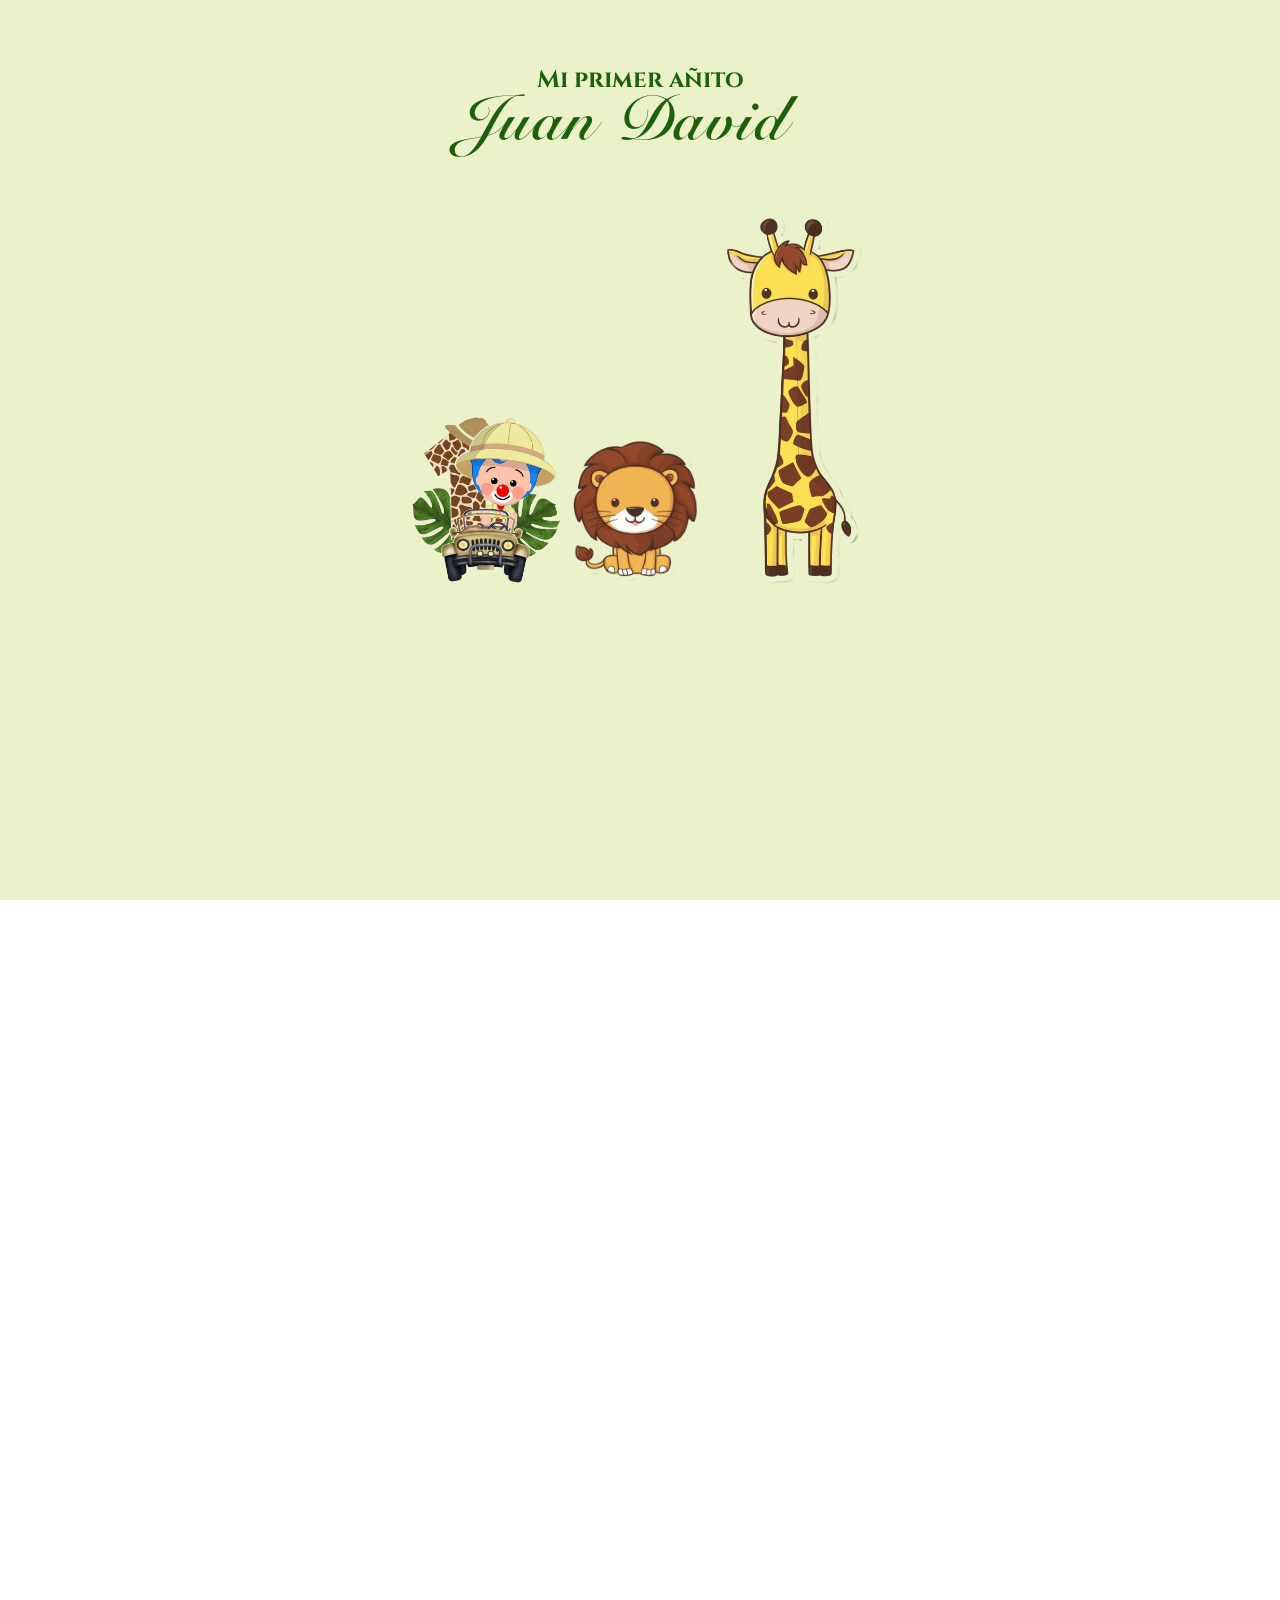
==== commit 18706633: "Mejora visibilidad y duracion del loader" ====
--- a/index.html
+++ b/index.html
@@ -28,27 +28,44 @@
         }
 
         /* Estilo del contenedor del loader */
-        #loader {
-            display: flex;
-            flex-direction: column;
-            justify-content: center;
-            align-items: center;
-            position: fixed;
-            top: 0;
-            left: 0;
-            width: 100%;
-            height: 100%;
-            background-color: #ebf1c8;
-            /* Cambia el color si es necesario */
-            z-index: 9999;
-        }
-
-        .loader1 {
-            margin-top: -120px;
-        }
-    </style>
-    <div id="loader" style="text-align: center;">
-        <div style="margin-bottom: 75px;">
+        #loader {
+            display: flex;
+            flex-direction: column;
+            justify-content: flex-start;
+            align-items: center;
+            position: fixed;
+            top: 0;
+            left: 0;
+            width: 100%;
+            height: 100%;
+            height: 100dvh;
+            padding-top: calc(env(safe-area-inset-top, 0px) + 64px);
+            overflow: hidden;
+            background-color: #ebf1c8;
+            /* Cambia el color si es necesario */
+            z-index: 9999;
+        }
+
+        .loader-heading {
+            flex: 0 0 auto;
+            margin-bottom: 25px;
+            position: relative;
+            z-index: 2;
+        }
+
+        .loader1 {
+            width: 100%;
+            margin-top: -35px;
+        }
+
+        @media (max-width: 480px) {
+            #loader {
+                padding-top: calc(env(safe-area-inset-top, 0px) + 72px);
+            }
+        }
+    </style>
+    <div id="loader" style="text-align: center;">
+        <div class="loader-heading">
             <h1 class="subtitle" style="color: rgb(30, 95, 12); margin-bottom: -18px;">Mi primer añito</h1>
             <h1 class="title" style="color: rgb(30, 95, 12);">Juan David</h1>
         </div>
@@ -66,7 +83,7 @@
                 document.getElementById('loader').style.display = 'none';
                 // Muestra el contenido principal
                 document.getElementById('content').style.display = 'block';
-            }, 3000); // 3000 milisegundos = 3 segundos
+            }, 6000); // 6000 milisegundos = 6 segundos
         });
     </script>
     <script>
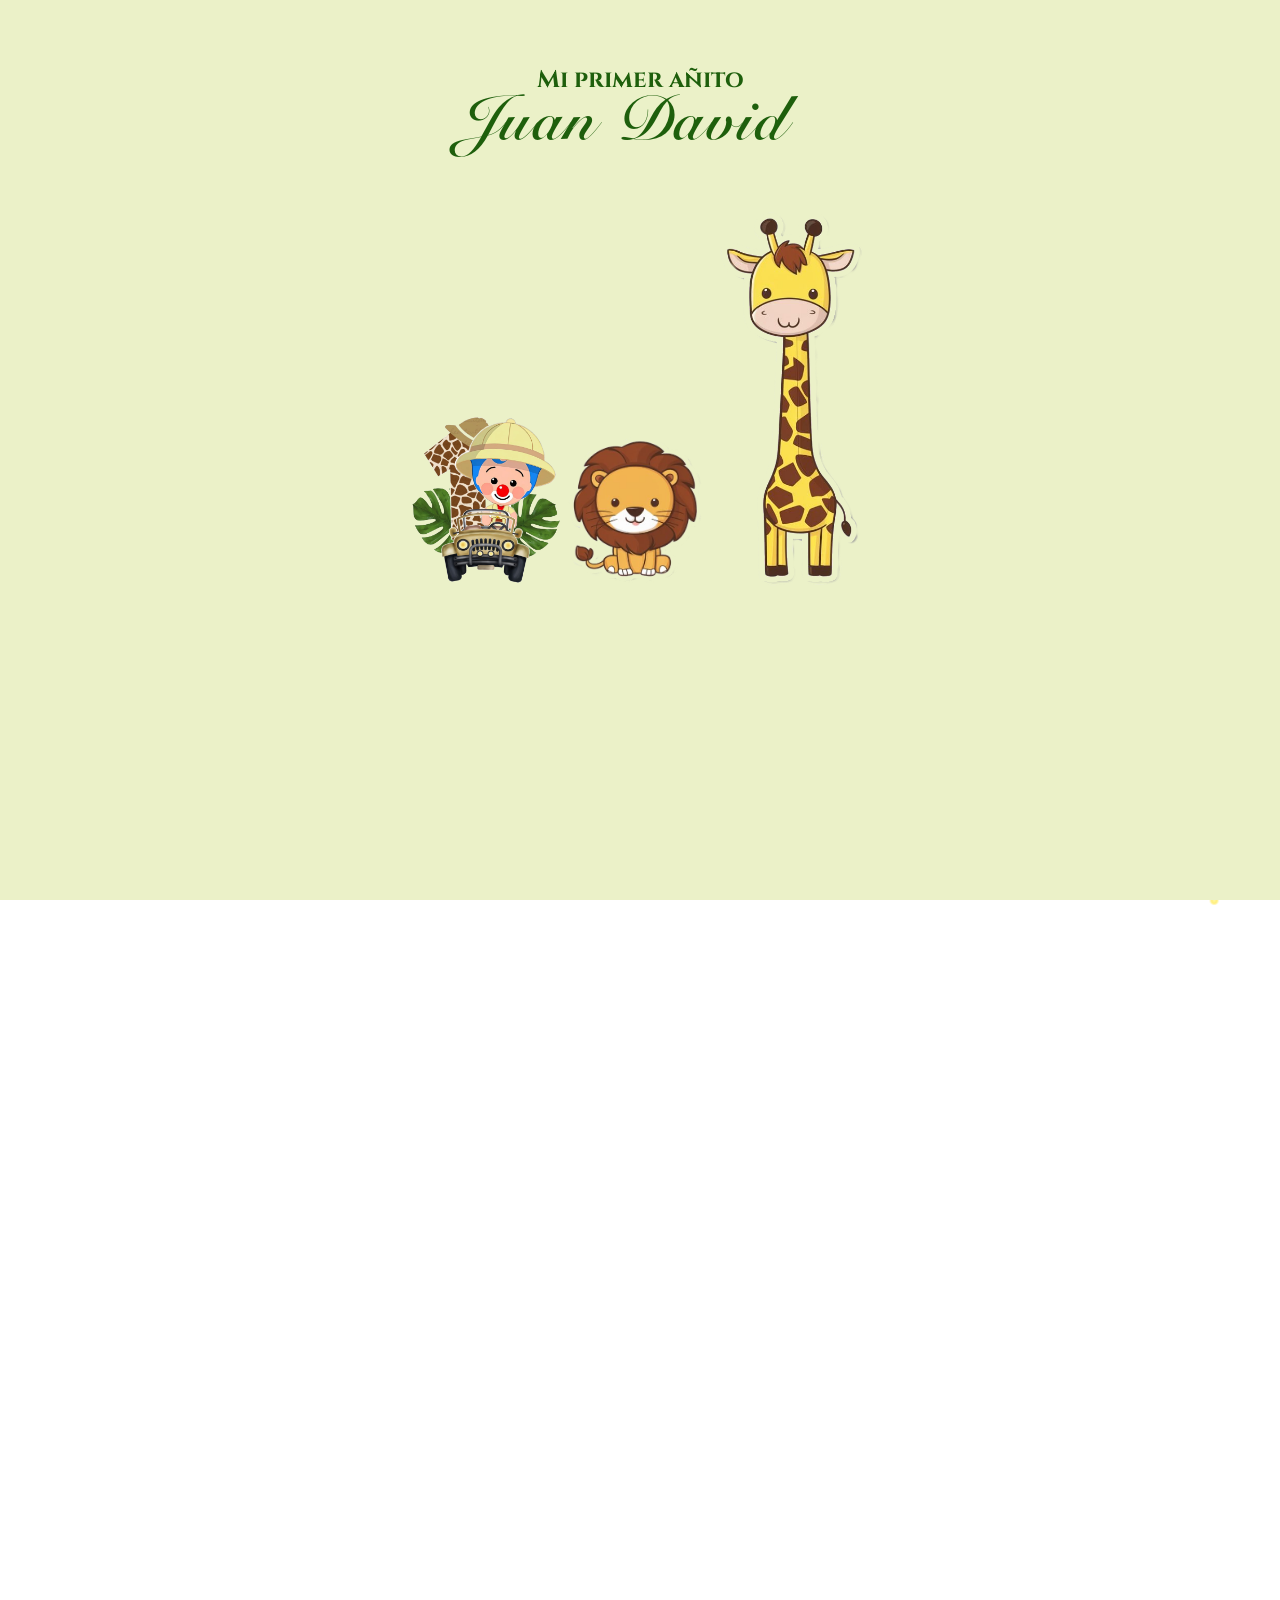
==== commit 86586f85: "Oculta pases en enlace base" ====
--- a/index.html
+++ b/index.html
@@ -23,9 +23,11 @@
 <body>
     <style>
         /* Ocultar el contenido principal al cargar */
-        #content {
-            display: none;
-        }
+        #content {
+            display: none;
+            /* Deja el encabezado libre de barras del navegador al abrir la invitación. */
+            padding-top: clamp(64px, calc(env(safe-area-inset-top, 0px) + 72px), 110px);
+        }
 
         /* Estilo del contenedor del loader */
         #loader {
@@ -331,8 +333,8 @@
                 primer año de vida y queremos que seas parte de este momento tan especial.”</p>
         </div>
 
-        <div class="container">
-            <img src="assets/1.jpg" alt="Juan David sonriendo después de su primer corte de cabello" class="caminoimg image-reveal" />
+        <div class="container">
+            <img src="assets/1.jpg" alt="Juan David sonriendo en la cama" class="caminoimg image-reveal" />
         </div>
         <div class="container">
             <img src="assets/2.jpg" alt="Juan David sonriendo" class="caminoimg reveal-left" />
@@ -345,42 +347,76 @@
         </div>
 
         <style>
-            .container {
-                position: relative;
-                width: 80%;
-                height: 450px;
-                margin-block: 25px;
-                overflow: hidden;
-                border-radius: 25px;
-                display: flex;
-                flex-direction: column;
+            .container {
+                position: relative;
+                width: 80%;
+                height: auto;
+                margin-block: 25px;
+                overflow: hidden;
+                border-radius: 25px;
+                display: flex;
+                flex-direction: column;
                 margin-inline: auto;
             }
 
-            .caminoimg {
-                position: absolute;
-                top: 0;
-                left: 0;
-                width: 100%;
-                height: 100%;
-                object-fit: cover;
-            }
-        </style>
+            .caminoimg {
+                position: relative;
+                display: block;
+                width: 100%;
+                height: auto;
+                object-fit: contain;
+            }
+
+            /* La imagen conserva toda su proporción y el bebé no se recorta al revelarse. */
+            .container .caminoimg.image-reveal.active,
+            .container .caminoimg.reveal-left.active,
+            .container .caminoimg.reveal-right.active {
+                transform: none;
+            }
+        </style>
 
         <img src="./assets/perlas.png" alt="Rosa decorativa" id="di" class="decorative-rose reveal" />
         <section class="section">
             <h1 class="title reveal">Mis papis</h1>
             <p class="subtitle reveal-left">Mami: Katherine<br><br>Papi: Adrian</p>
         </section>
-        <img src="./assets/animales.png" alt="Rosa decorativa" class="decorative-rose reveal" />
-        <section class="section">
-            <h1 class="title reveal">Celebración</h1>
-            <p class="subtitle reveal-left">03:00 PM</p>
-            <p class="text">La celebración se llevará a cabo el sábado 12 de setiembre de 2026 a las 3:00 PM en
-                Loma del Pilar 322, Santiago de Surco.
-            </p>
-        </section>
-        <img src="./assets/lu.png" alt="Rosa decorativa" class="decorative-rose reveal" />
+        <img src="./assets/animales.png" alt="Rosa decorativa" class="decorative-rose reveal" />
+        <section class="section">
+            <h1 class="title reveal">Celebración</h1>
+            <div class="celebration-details">
+                <p class="text celebration-date reveal-left">
+                    La celebración se llevará a cabo el<br />
+                    sábado 12 de setiembre de 2026.
+                </p>
+                <p class="text celebration-time reveal-left">Hora: 3:00 p. m.</p>
+                <p class="text celebration-address reveal-left">
+                    Dirección: Loma del Pilar 322,<br />
+                    Santiago de Surco
+                </p>
+            </div>
+        </section>
+        <style>
+            /* Mantiene el orden y el aire entre los datos de celebración. */
+            .celebration-details {
+                text-align: center;
+            }
+
+            .celebration-details .text {
+                max-width: 560px;
+                margin-inline: auto;
+                padding-inline: 20px;
+            }
+
+            .celebration-date {
+                margin-top: 34px;
+            }
+
+            .celebration-time,
+            .celebration-address {
+                margin-top: 52px;
+            }
+        </style>
+        <img src="./assets/lu.png" alt="Rosa decorativa" class="decorative-rose reveal" />
         <div class="subtitle reveal-left" style="text-align: center;">
             ¡LOS ESPERAMOS PARA CELEBRAR MI CUMPLEAÑOS!
         </div>
@@ -434,14 +470,14 @@
             </div>
             <div class="divider1"></div>
         </div>
-        <div class="personal" style="margin-top: 50px;">
+        <div class="personal" id="personal" style="display: none; margin-top: 50px;">
             <div class="section-title title" id="passes-title" style="margin-bottom: 25px;">Pase</div>
             <h1 class="footer subtitle" id="name"
                 style="text-align: center; font-size:30px; font-weight: bold; margin-block: 5px;"></h1>
             <div class="footer subtitle reveal-left" style="margin-bottom: 5px;">
                 Tenemos Reservado <br>
             </div>
-            <p id="passnumbers" class="subtitle reveal-left">1</p>
+            <p id="passnumbers" class="subtitle reveal-left"></p>
             <div class="footer text" id="places-text" style="margin-top:10px">
                 Lugar
             </div>
@@ -451,7 +487,9 @@
                 // Obtener información de la URL
                 const urlParams = window.location.search;
 
-                if (urlParams) {
+                const personal = document.getElementById('personal');
+
+                if (urlParams) {
                     // Quitar el '?' del inicio
                     const paramsString = urlParams.substring(1);
 
@@ -462,24 +500,28 @@
                     const parts = decodedParams.split('-');
 
                     // Si hay suficientes partes (nombre, apellido, número)
-                    if (parts.length >= 3) {
-                        const firstName = parts[0];
-                        const lastName = parts[1];
-                        const numPasses = parts[2];
-
-                        // Actualizar el contenido de la página
-                        document.getElementById('name').textContent = `${firstName} ${lastName}`;
-                        document.getElementById('passnumbers').textContent = numPasses;
-
-                        // Cambiar singular/plural según el número
-                        if (numPasses === "1") {
-                            document.getElementById('passes-title').textContent = "Pase";
-                            document.getElementById('places-text').textContent = "Lugar";
-                        } else {
-                            document.getElementById('passes-title').textContent = "Pases";
-                            document.getElementById('places-text').textContent = "Lugares";
-                        }
-                    }
+                    if (parts.length >= 3) {
+                        const firstName = parts[0];
+                        const lastName = parts[1];
+                        const numPasses = parts[2];
+                        const passCount = Number(numPasses);
+
+                        // Mostrar el pase únicamente para enlaces personalizados válidos.
+                        if (firstName && lastName && Number.isInteger(passCount) && passCount > 0) {
+                            personal.style.display = 'flex';
+                            document.getElementById('name').textContent = `${firstName} ${lastName}`;
+                            document.getElementById('passnumbers').textContent = passCount;
+
+                            // Cambiar singular/plural según el número.
+                            if (passCount === 1) {
+                                document.getElementById('passes-title').textContent = "Pase";
+                                document.getElementById('places-text').textContent = "Lugar";
+                            } else {
+                                document.getElementById('passes-title').textContent = "Pases";
+                                document.getElementById('places-text').textContent = "Lugares";
+                            }
+                        }
+                    }
                 }
             });
         </script>
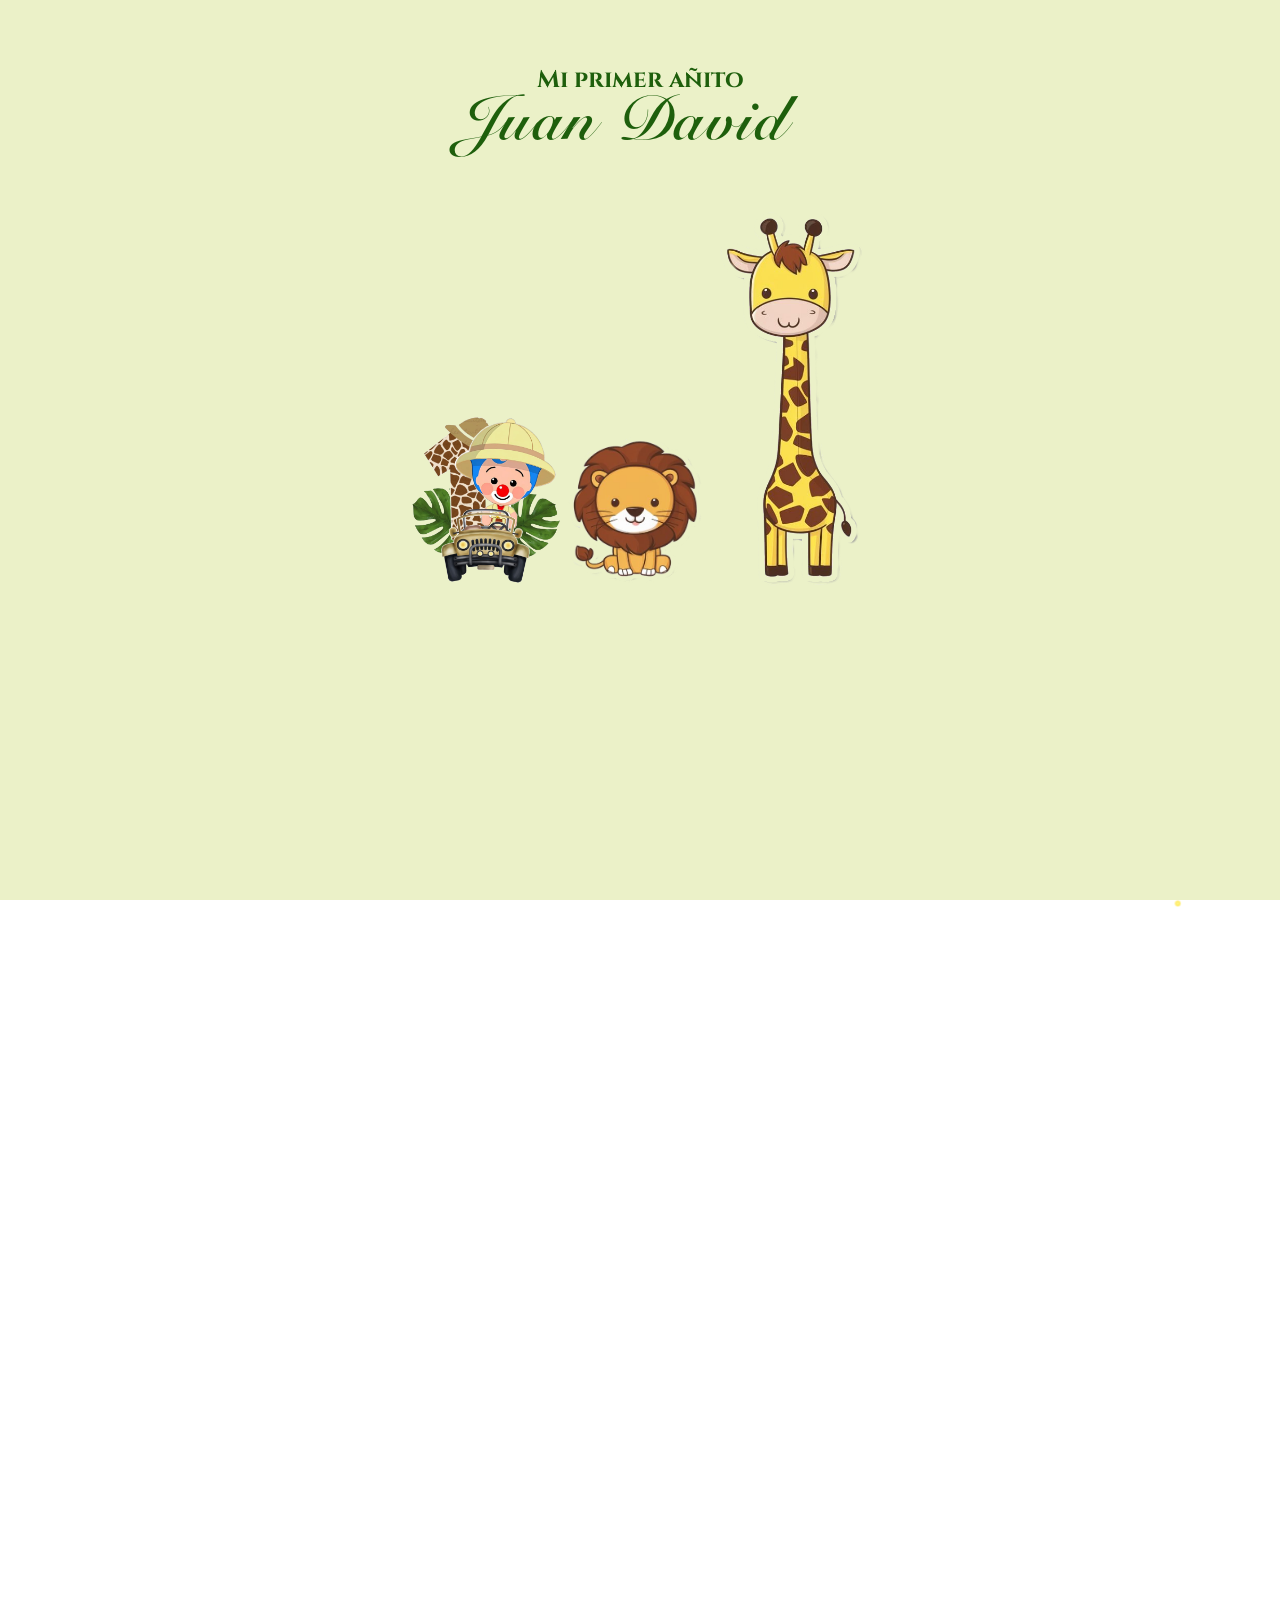
==== commit bcab7250: "Mejora experiencia movil y agrega propuesta alternativa" ====
--- a/index.html
+++ b/index.html
@@ -60,6 +60,60 @@
             margin-top: -35px;
         }
 
+        #music-choice-modal {
+            display: none;
+            position: fixed;
+            inset: 0;
+            z-index: 10000;
+            align-items: flex-start;
+            justify-content: center;
+            padding: calc(env(safe-area-inset-top, 0px) + 110px) 20px 30px;
+            background: rgba(3, 38, 15, 0.48);
+            backdrop-filter: blur(8px);
+            -webkit-backdrop-filter: blur(8px);
+        }
+
+        #music-choice-modal.is-visible {
+            display: flex;
+        }
+
+        .music-choice-card {
+            width: min(100%, 330px);
+            padding: 26px 22px 22px;
+            color: #fff;
+            text-align: center;
+            background: linear-gradient(145deg, #8a491f, #526d1c);
+            border: 2px solid #ebe99b;
+            border-radius: 24px;
+            box-shadow: 0 18px 45px rgba(0, 0, 0, 0.32);
+        }
+
+        .music-choice-card p {
+            margin: 0 0 20px;
+            font: 600 20px/1.35 "Roboto", sans-serif;
+        }
+
+        .music-choice-actions {
+            display: flex;
+            gap: 12px;
+            justify-content: center;
+        }
+
+        .music-choice-actions button {
+            min-width: 115px;
+            padding: 11px 15px;
+            border: 1px solid rgba(255, 255, 255, 0.72);
+            border-radius: 999px;
+            color: #24420f;
+            background: #f4efad;
+            font: 700 15px/1 "Roboto", sans-serif;
+            cursor: pointer;
+        }
+
+        body.music-choice-open {
+            overflow: hidden;
+        }
+
         @media (max-width: 480px) {
             #loader {
                 padding-top: calc(env(safe-area-inset-top, 0px) + 72px);
@@ -75,16 +129,27 @@
             <img src="assets/1.png" alt="Cargando..." style="width: 150px; margin: auto; margin-top: 45px;" />
             <img src="assets/leon.png" alt="Cargando..." style="width: 150px; margin: auto; margin-top: 45px;" />
             <img src="assets/jirafa.png" alt="Cargando..." style="width: 150px; margin: auto; margin-top: 45px;" />
-        </div>
-    </div>
-    <script>
+        </div>
+    </div>
+    <div id="music-choice-modal" role="dialog" aria-modal="true" aria-labelledby="music-choice-title">
+        <div class="music-choice-card">
+            <p id="music-choice-title">¿Quieres ver la invitación con música?</p>
+            <div class="music-choice-actions">
+                <button type="button" id="music-yes">Sí, con música</button>
+                <button type="button" id="music-no">No, gracias</button>
+            </div>
+        </div>
+    </div>
+    <script>
         window.addEventListener('load', function () {
             // Mantén el loader visible durante un tiempo fijo
             setTimeout(function () {
                 // Oculta el loader
-                document.getElementById('loader').style.display = 'none';
-                // Muestra el contenido principal
-                document.getElementById('content').style.display = 'block';
+                document.getElementById('loader').style.display = 'none';
+                // Muestra el contenido principal
+                document.getElementById('content').style.display = 'block';
+                document.getElementById('music-choice-modal').classList.add('is-visible');
+                document.body.classList.add('music-choice-open');
             }, 6000); // 6000 milisegundos = 6 segundos
         });
     </script>
@@ -381,8 +446,13 @@
             <p class="subtitle reveal-left">Mami: Katherine<br><br>Papi: Adrian</p>
         </section>
         <img src="./assets/animales.png" alt="Rosa decorativa" class="decorative-rose reveal" />
-        <section class="section">
+        <section class="section celebration-section">
             <h1 class="title reveal">Celebración</h1>
+            <div class="balloon-cluster balloon-cluster--celebration" aria-hidden="true">
+                <span class="balloon balloon--gold"></span>
+                <span class="balloon balloon--olive"></span>
+                <span class="balloon balloon--cream"></span>
+            </div>
             <div class="celebration-details">
                 <p class="text celebration-date reveal-left">
                     La celebración se llevará a cabo el<br />
@@ -421,7 +491,7 @@
             ¡LOS ESPERAMOS PARA CELEBRAR MI CUMPLEAÑOS!
         </div>
 
-        <div class="header">
+        <div class="header" hidden aria-hidden="true">
             <div class="text" style="text-align: center;">Confirma tu asistencia</div>
             <div class="svg-accept">
                 <svg version="1.0" xmlns="http://www.w3.org/2000/svg" width="200px" height="200px"
@@ -561,10 +631,13 @@
                 elegir el detalle que prefieran. Todo será
                 recibido con mucha
                 alegría y gratitud.
-            </p>
-            <!-- <img src="./assets/qr.jpeg" alt="Rosa decorativa" class="qr decorative-rose reveal" /> -->
-        </section>
-        <div class="toten2">
+            </p>
+            <!-- <img src="./assets/qr.jpeg" alt="Rosa decorativa" class="qr decorative-rose reveal" /> -->
+        </section>
+    </div>
+    <div class="actions-wrapper">
+        <div class="totens action-group" id="confirmation-section">
+        <div class="toten2">
             <svg class="anim-fiesta" xmlns="http://www.w3.org/2000/svg" viewBox="0 0 130 130" width="130" height="130"
                 preserveAspectRatio="xMidYMid meet">
                 <defs>
@@ -700,13 +773,13 @@
                     </g>
                 </g>
             </svg>
-            <p class="subtitle reveal-left">Confirmar<br>Asistencia</p>
-        </div>
-        <div class="toten2a"><a target="_blank" class="b2"
-                href="https://api.whatsapp.com/send?phone=51983466060&amp;text=Hola,%20confirmo%20mi%20asistencia%20al%20primer%20a%C3%B1ito%20de%20Juan%20David%20el%20s%C3%A1bado%2012%20de%20setiembre.%20Mi%20nombre%20y%20apellido%20es:%20">Confirmar</a>
-        </div>
-    </div>
-    <div class="totens">
+            <p class="subtitle reveal-left">Confirma tu<br>asistencia</p>
+        </div>
+        <div class="toten2a"><a target="_blank" class="b2"
+                href="https://api.whatsapp.com/send?phone=51983466060&amp;text=Hola,%20confirmo%20mi%20asistencia%20al%20primer%20a%C3%B1ito%20de%20Juan%20David%20el%20s%C3%A1bado%2012%20de%20setiembre.%20Mi%20nombre%20y%20apellido%20es:%20">Confirmar por WhatsApp</a>
+        </div>
+    </div>
+    <div class="totens action-group" id="location-section">
         <div class="toten3"><svg version="1.0" xmlns="http://www.w3.org/2000/svg" width="80px" height="80px"
                 viewBox="0 0 1280.000000 1280.000000" preserveAspectRatio="xMidYMid meet">
                 <metadata>
@@ -729,9 +802,15 @@
         <div class="toten3a"><a class="b2" href="https://www.google.com/maps/search/?api=1&amp;query=Loma%20del%20Pilar%20322%2C%20Santiago%20de%20Surco%2C%20Per%C3%BA" target="_blank">¿Cómo
                 llegar?</a>
         </div>
-        <img src="./assets/rana.png" alt="Rosa decorativa" id="rana" class="decorative-rose reveal"
-            style="margin-top: 25px;" />
-    </div>
+        <img src="./assets/rana.png" alt="Rosa decorativa" id="rana" class="decorative-rose reveal"
+            style="margin-top: 25px;" />
+    </div>
+        <div class="balloon-cluster balloon-cluster--actions" aria-hidden="true">
+            <span class="balloon balloon--gold"></span>
+            <span class="balloon balloon--rust"></span>
+            <span class="balloon balloon--cream"></span>
+        </div>
+    </div>
     <div id="ron"> Desarrollado con <span class="heartfooter">♡</div>
     <footer>
         <div class="footergitfclick">
@@ -895,14 +974,14 @@
         height: 22px;
     }
 
-    /* Invertimos la visualización inicial */
-    #play-btn {
-        display: none;
-    }
-
-    #pause-btn {
-        display: flex;
-    }
+    /* Estado inicial en pausa hasta que el invitado elija. */
+    #play-btn {
+        display: flex;
+    }
+
+    #pause-btn {
+        display: none;
+    }
 
     #progress-container {
         display: flex;
@@ -953,62 +1032,66 @@
     }
 </style>
 <script>
-    // Crear el elemento de audio
-    const audioPlayer = new Audio('./assets/music.mp3');
-    // Configurar para autoplay
-    audioPlayer.autoplay = true;
-    let isPlaying = true;
-
-    // Función para iniciar la reproducción automáticamente
-    function initPlayer() {
-        // Intentar reproducir automáticamente
-        audioPlayer.play().then(() => {
-            // Si se reproduce con éxito
-            isPlaying = true;
-            document.getElementById('play-btn').style.display = 'none';
-            document.getElementById('pause-btn').style.display = 'flex';
-            updateProgress();
-        }).catch(error => {
-            // Si falla el autoplay (políticas de navegador)
-            console.log("Autoplay prevented:", error);
-            isPlaying = false;
-            document.getElementById('play-btn').style.display = 'flex';
-            document.getElementById('pause-btn').style.display = 'none';
-        });
-    }
-
-    // Iniciar cuando la página se carga
-    window.addEventListener('load', initPlayer);
-
-    document.getElementById('play-btn').addEventListener('click', function () {
-        // Reproducir la canción
-        audioPlayer.play();
-        isPlaying = true;
-        document.getElementById('play-btn').style.display = 'none';
-        document.getElementById('pause-btn').style.display = 'flex';
-
-        // Iniciar actualización de progreso
-        updateProgress();
-    });
+    // Crear el elemento de audio
+    const audioPlayer = new Audio('./assets/music.mp3');
+    audioPlayer.preload = 'metadata';
+    let isPlaying = false;
+    let progressInterval = null;
+
+    function setPlayerButtons(playing) {
+        document.getElementById('play-btn').style.display = playing ? 'none' : 'flex';
+        document.getElementById('pause-btn').style.display = playing ? 'flex' : 'none';
+    }
+
+    function startMusic() {
+        audioPlayer.play().then(() => {
+            isPlaying = true;
+            setPlayerButtons(true);
+            updateProgress();
+        }).catch(error => {
+            console.log("No se pudo iniciar la música:", error);
+            isPlaying = false;
+            setPlayerButtons(false);
+        });
+    }
+
+    function closeMusicChoice(playMusic) {
+        document.getElementById('music-choice-modal').classList.remove('is-visible');
+        document.body.classList.remove('music-choice-open');
+
+        if (playMusic) {
+            startMusic();
+        } else {
+            audioPlayer.pause();
+            isPlaying = false;
+            setPlayerButtons(false);
+        }
+    }
+
+    document.getElementById('music-yes').addEventListener('click', () => closeMusicChoice(true));
+    document.getElementById('music-no').addEventListener('click', () => closeMusicChoice(false));
+
+    document.getElementById('play-btn').addEventListener('click', function () {
+        startMusic();
+    });
 
     document.getElementById('pause-btn').addEventListener('click', function () {
         // Pausar la canción
-        audioPlayer.pause();
-        isPlaying = false;
-        document.getElementById('pause-btn').style.display = 'none';
-        document.getElementById('play-btn').style.display = 'flex';
-    });
+        audioPlayer.pause();
+        isPlaying = false;
+        setPlayerButtons(false);
+    });
 
     // Actualizar la barra de progreso y el tiempo
-    function updateProgress() {
-        if (isPlaying) {
-            const progressBar = document.getElementById('progress-current');
-            const timeDisplay = document.getElementById('time-display');
-
-            // Actualizar cada 100ms
-            const progressInterval = setInterval(function () {
-                if (!isPlaying) {
-                    clearInterval(progressInterval);
+    function updateProgress() {
+        if (isPlaying) {
+            const progressBar = document.getElementById('progress-current');
+            const timeDisplay = document.getElementById('time-display');
+
+            clearInterval(progressInterval);
+            progressInterval = setInterval(function () {
+                if (!isPlaying) {
+                    clearInterval(progressInterval);
                     return;
                 }
 
--- a/styles.css
+++ b/styles.css
@@ -115,7 +115,9 @@
 }
 
 body {
-  background: linear-gradient(to bottom, #043d18 0%, #556419 100%);
+  background:
+    radial-gradient(circle, rgba(235, 233, 155, 0.28) 0 2px, transparent 2.6px) 0 0 / 32px 32px,
+    linear-gradient(to bottom, #043d18 0%, #556419 100%);
   margin: 0;
   overflow-x: hidden;
   position: relative;
@@ -844,3 +846,284 @@
     margin-inline: 60px;
   }
 }
+
+/* Decoración safari: globos suaves y puntos integrados al fondo. */
+.celebration-section,
+.actions-wrapper {
+  position: relative;
+}
+
+.celebration-section > :not(.balloon-cluster),
+.actions-wrapper > :not(.balloon-cluster) {
+  position: relative;
+  z-index: 1;
+}
+
+.balloon-cluster {
+  position: absolute;
+  width: 105px;
+  height: 150px;
+  pointer-events: none;
+  z-index: 0;
+  opacity: 0.72;
+}
+
+.balloon-cluster--celebration {
+  top: 72px;
+  right: 4px;
+}
+
+.balloon-cluster--actions {
+  top: 43%;
+  right: 8px;
+}
+
+.balloon {
+  position: absolute;
+  width: 39px;
+  height: 50px;
+  border-radius: 50% 50% 46% 46%;
+  box-shadow: inset -7px -9px 0 rgba(75, 55, 20, 0.12), inset 8px 7px 0 rgba(255, 255, 255, 0.2);
+}
+
+.balloon::before {
+  content: "";
+  position: absolute;
+  left: 50%;
+  bottom: -6px;
+  width: 0;
+  height: 0;
+  border-left: 5px solid transparent;
+  border-right: 5px solid transparent;
+  border-top: 8px solid currentColor;
+  transform: translateX(-50%);
+}
+
+.balloon::after {
+  content: "";
+  position: absolute;
+  top: calc(100% + 4px);
+  left: 50%;
+  width: 1px;
+  height: 76px;
+  background: rgba(235, 233, 155, 0.72);
+  transform: rotate(5deg);
+  transform-origin: top;
+}
+
+.balloon:nth-child(1) {
+  top: 3px;
+  left: 5px;
+  transform: rotate(-7deg);
+}
+
+.balloon:nth-child(2) {
+  top: 20px;
+  left: 36px;
+  transform: rotate(6deg);
+}
+
+.balloon:nth-child(3) {
+  top: 0;
+  right: 1px;
+  transform: rotate(11deg);
+}
+
+.balloon--gold {
+  color: #d7aa42;
+  background: #d7aa42;
+}
+
+.balloon--olive {
+  color: #8fa247;
+  background: #8fa247;
+}
+
+.balloon--cream {
+  color: #eee7a0;
+  background: #eee7a0;
+}
+
+.balloon--rust {
+  color: #a85b2b;
+  background: #a85b2b;
+}
+
+/* Ubicación primero y confirmación después, con botones equivalentes. */
+.actions-wrapper {
+  display: flex;
+  flex-direction: column;
+  width: 100%;
+}
+
+#location-section {
+  order: 1;
+}
+
+#confirmation-section {
+  order: 2;
+}
+
+.action-group {
+  gap: 16px;
+  margin-bottom: 24px;
+  padding: 28px 22px;
+}
+
+.action-group .toten2,
+.action-group .toten3 {
+  margin-top: 0;
+}
+
+.action-group .anim-fiesta {
+  width: 108px;
+  height: 108px;
+  margin-top: 0;
+}
+
+.action-group .subtitle {
+  margin-bottom: 20px;
+}
+
+.action-group .toten2a,
+.action-group .toten3a {
+  display: flex;
+  justify-content: center;
+  width: 100%;
+}
+
+.action-group .b2 {
+  display: inline-flex;
+  align-items: center;
+  justify-content: center;
+  width: min(100%, 300px);
+  min-height: 48px;
+  padding: 12px 20px;
+  border: 2px solid #ebe99b;
+  border-radius: 999px;
+  background: linear-gradient(135deg, #80310a, #a85b2b);
+  box-shadow: 0 8px 22px rgba(26, 20, 4, 0.28);
+  font-weight: 700;
+}
+
+.header[hidden] {
+  display: none !important;
+}
+
+/* Evita que el texto toque los bordes en teléfonos angostos. */
+@media (max-width: 420px) {
+  #content {
+    padding-right: max(18px, env(safe-area-inset-right, 0px));
+    padding-left: max(18px, env(safe-area-inset-left, 0px));
+  }
+
+  #content .text,
+  #content .subtitle,
+  .totens .text,
+  .totens .subtitle {
+    max-width: 100%;
+    margin-right: 0;
+    margin-left: 0;
+    overflow-wrap: anywhere;
+  }
+
+  #content .celebration-details .text {
+    padding-right: 0;
+    padding-left: 0;
+  }
+
+  #content .title,
+  .totens .title {
+    padding-right: 4px;
+    padding-left: 4px;
+  }
+
+  #jireh {
+    font-size: clamp(44px, 15vw, 56px);
+  }
+
+  .main-animals-container {
+    width: 100% !important;
+    max-width: 320px;
+  }
+
+  .card {
+    width: 100%;
+    max-width: 350px;
+    min-height: 620px;
+  }
+
+  .container {
+    width: 100% !important;
+  }
+
+  .countdown-circle {
+    width: 100%;
+    gap: 6px;
+    justify-content: space-evenly;
+    padding: 14px 8px;
+  }
+
+  .countdown-segment {
+    flex: 1;
+    min-width: 0;
+  }
+
+  .countdown-number {
+    font-size: 1.7rem;
+  }
+
+  .countdown-label {
+    font-size: 0.78rem;
+  }
+
+  .totens,
+  .actions-wrapper {
+    width: 100%;
+    padding-right: 18px;
+    padding-left: 18px;
+  }
+
+  .action-group {
+    padding-right: 0;
+    padding-left: 0;
+  }
+
+  .balloon-cluster {
+    opacity: 0.46;
+    transform: scale(0.78);
+    transform-origin: top right;
+  }
+
+  #music-player-bar {
+    width: calc(100% - 20px) !important;
+    margin: 10px !important;
+  }
+
+  #player-content {
+    padding-right: 22px !important;
+    padding-left: 22px !important;
+  }
+
+  #track-title {
+    font-size: 16px !important;
+  }
+}
+
+@media (max-width: 340px) {
+  #content,
+  .totens,
+  .actions-wrapper {
+    padding-right: 16px;
+    padding-left: 16px;
+  }
+
+  .title {
+    font-size: 42px;
+  }
+
+  #player-content {
+    padding-right: 18px !important;
+    padding-left: 18px !important;
+  }
+}
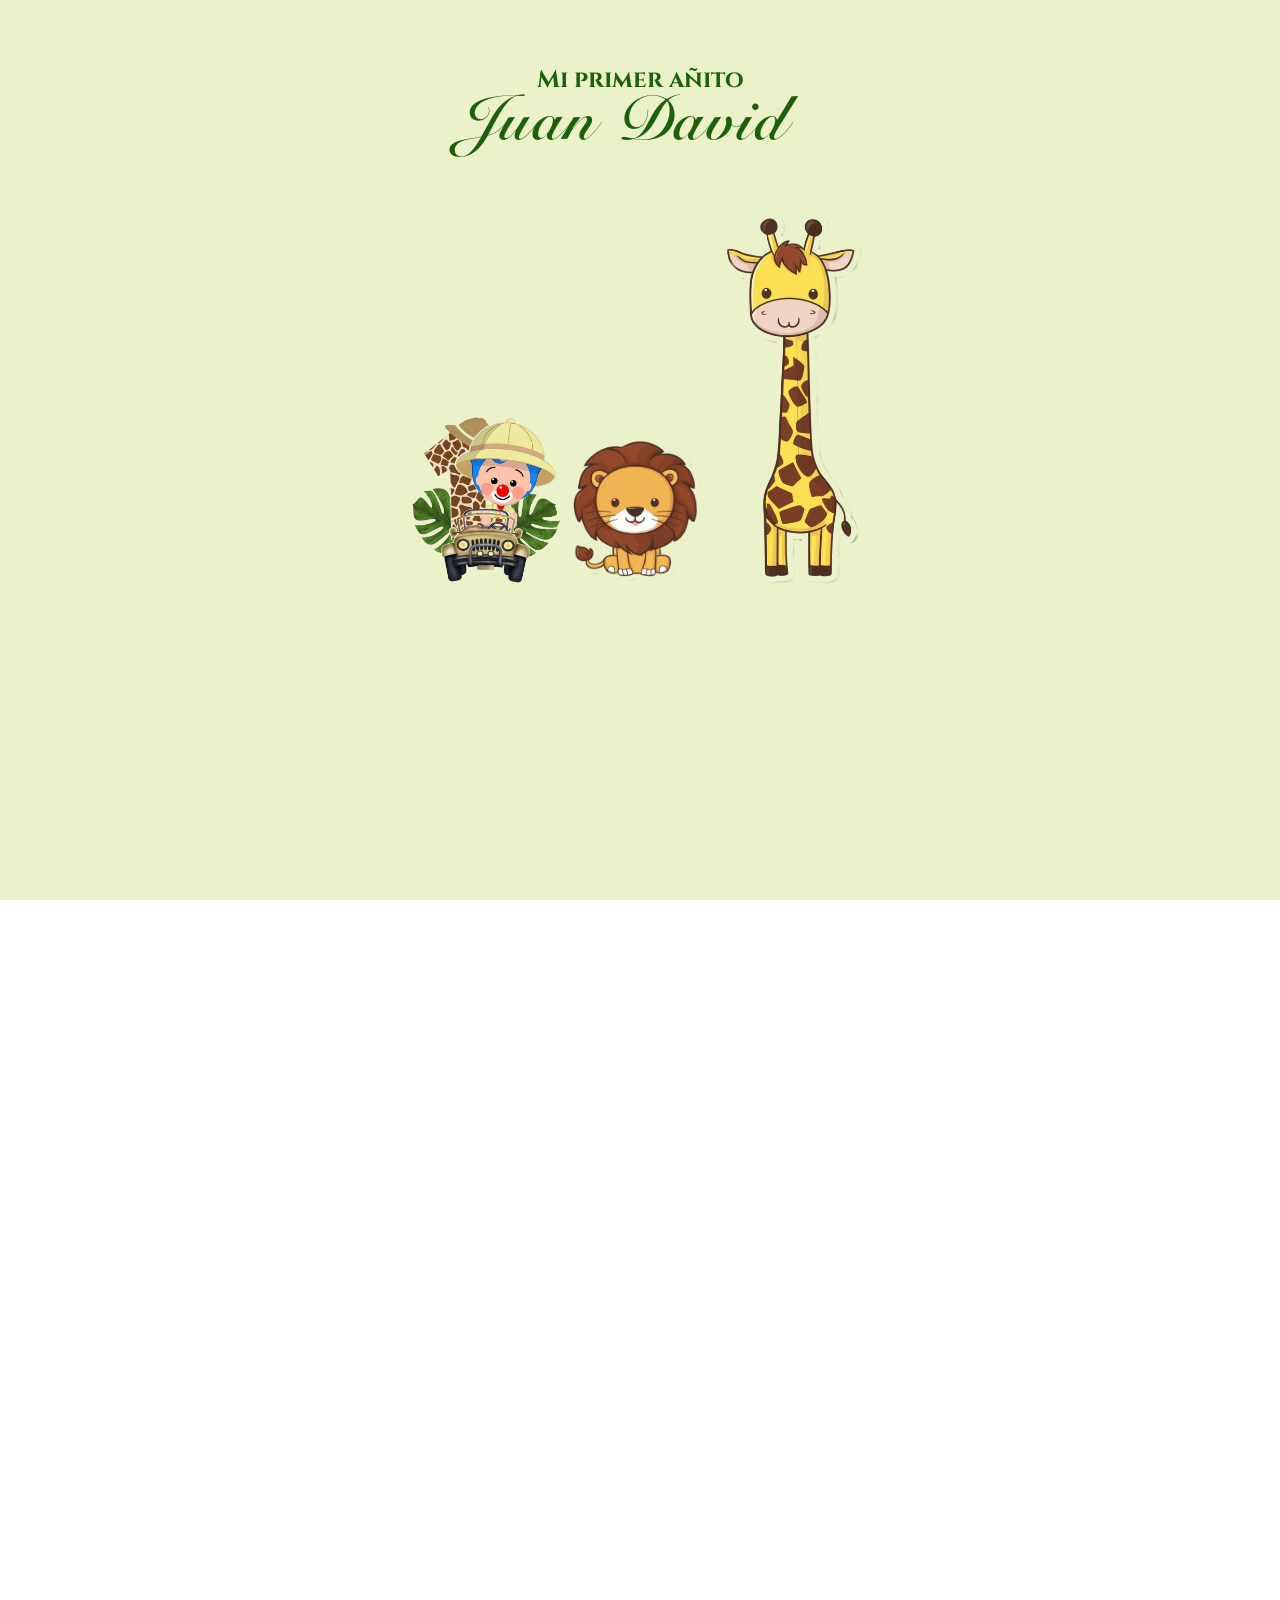
==== commit f0f9f7df: "Reduce loaders de ambas invitaciones a tres segundos" ====
--- a/index.html
+++ b/index.html
@@ -150,7 +150,7 @@
                 document.getElementById('content').style.display = 'block';
                 document.getElementById('music-choice-modal').classList.add('is-visible');
                 document.body.classList.add('music-choice-open');
-            }, 6000); // 6000 milisegundos = 6 segundos
+            }, 3000); // 3000 milisegundos = 3 segundos
         });
     </script>
     <script>
